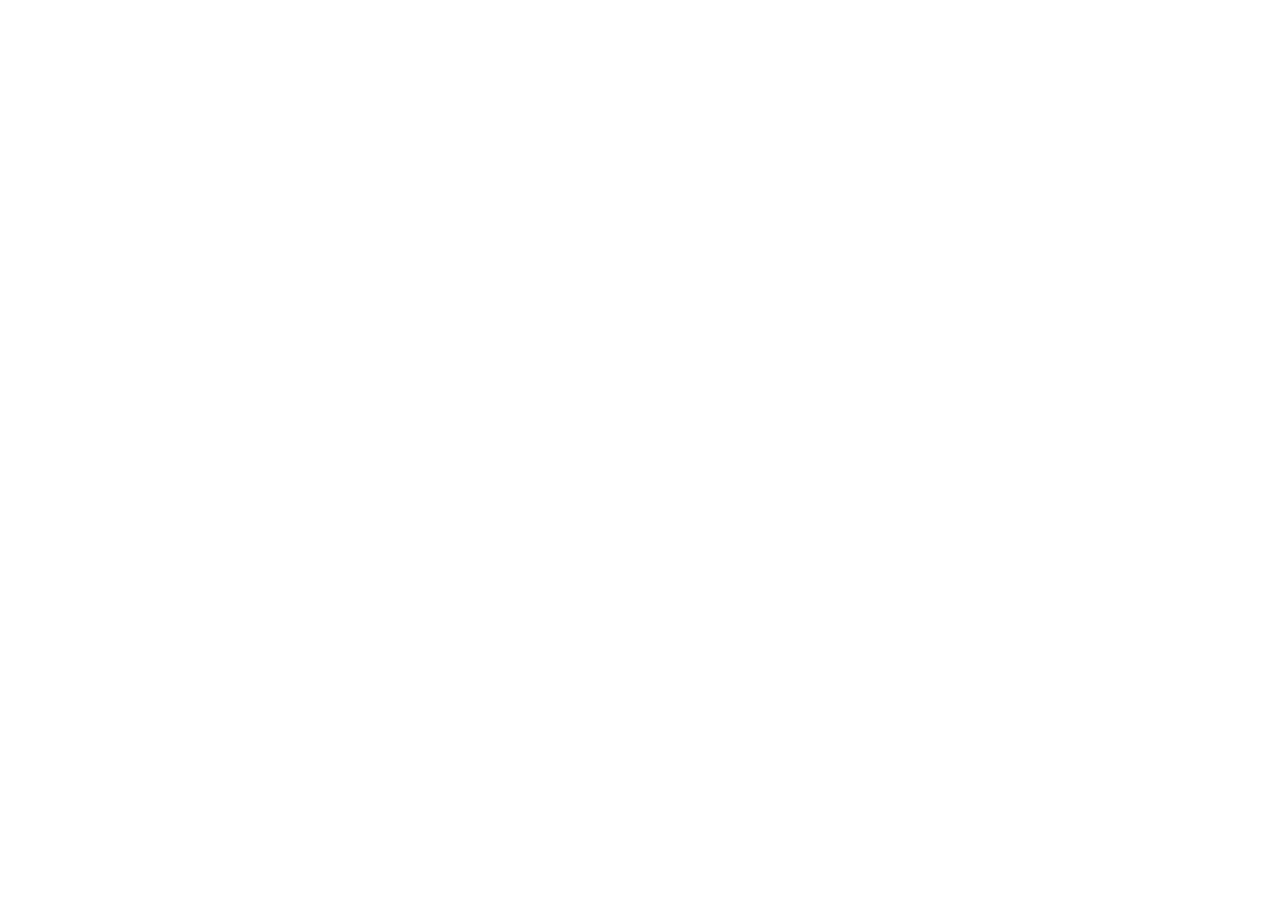
==== index.html @ 3774b471 "deploy: d21ff4e5cb64feead366dc001392f102dce7e017 andersonmorize/SintropicDeck@d21ff4e5cb64feead366dc" ====
<!doctype html>
<html lang="en">
  <head>
    <meta charset="UTF-8" />
    <link rel="icon" type="image/svg+xml" href="/herdeiro-do-sertao/vite.svg" />
    <meta name="viewport" content="width=device-width, initial-scale=1.0" />
    <title>sintropicdeck</title>
    <link href="https://fonts.googleapis.com/css2?family=Press+Start+2P&display=swap" rel="stylesheet">
    <script type="module" crossorigin src="/herdeiro-do-sertao/assets/index-BGwDzYwr.js"></script>
    <link rel="modulepreload" crossorigin href="/herdeiro-do-sertao/assets/vendor-DhcgBCZ_.js">
    <link rel="modulepreload" crossorigin href="/herdeiro-do-sertao/assets/core-D7z0ejDO.js">
    <link rel="stylesheet" crossorigin href="/herdeiro-do-sertao/assets/index-BicChsPt.css">
  </head>
  <body>
    <div id="app"></div>
  </body>
</html>
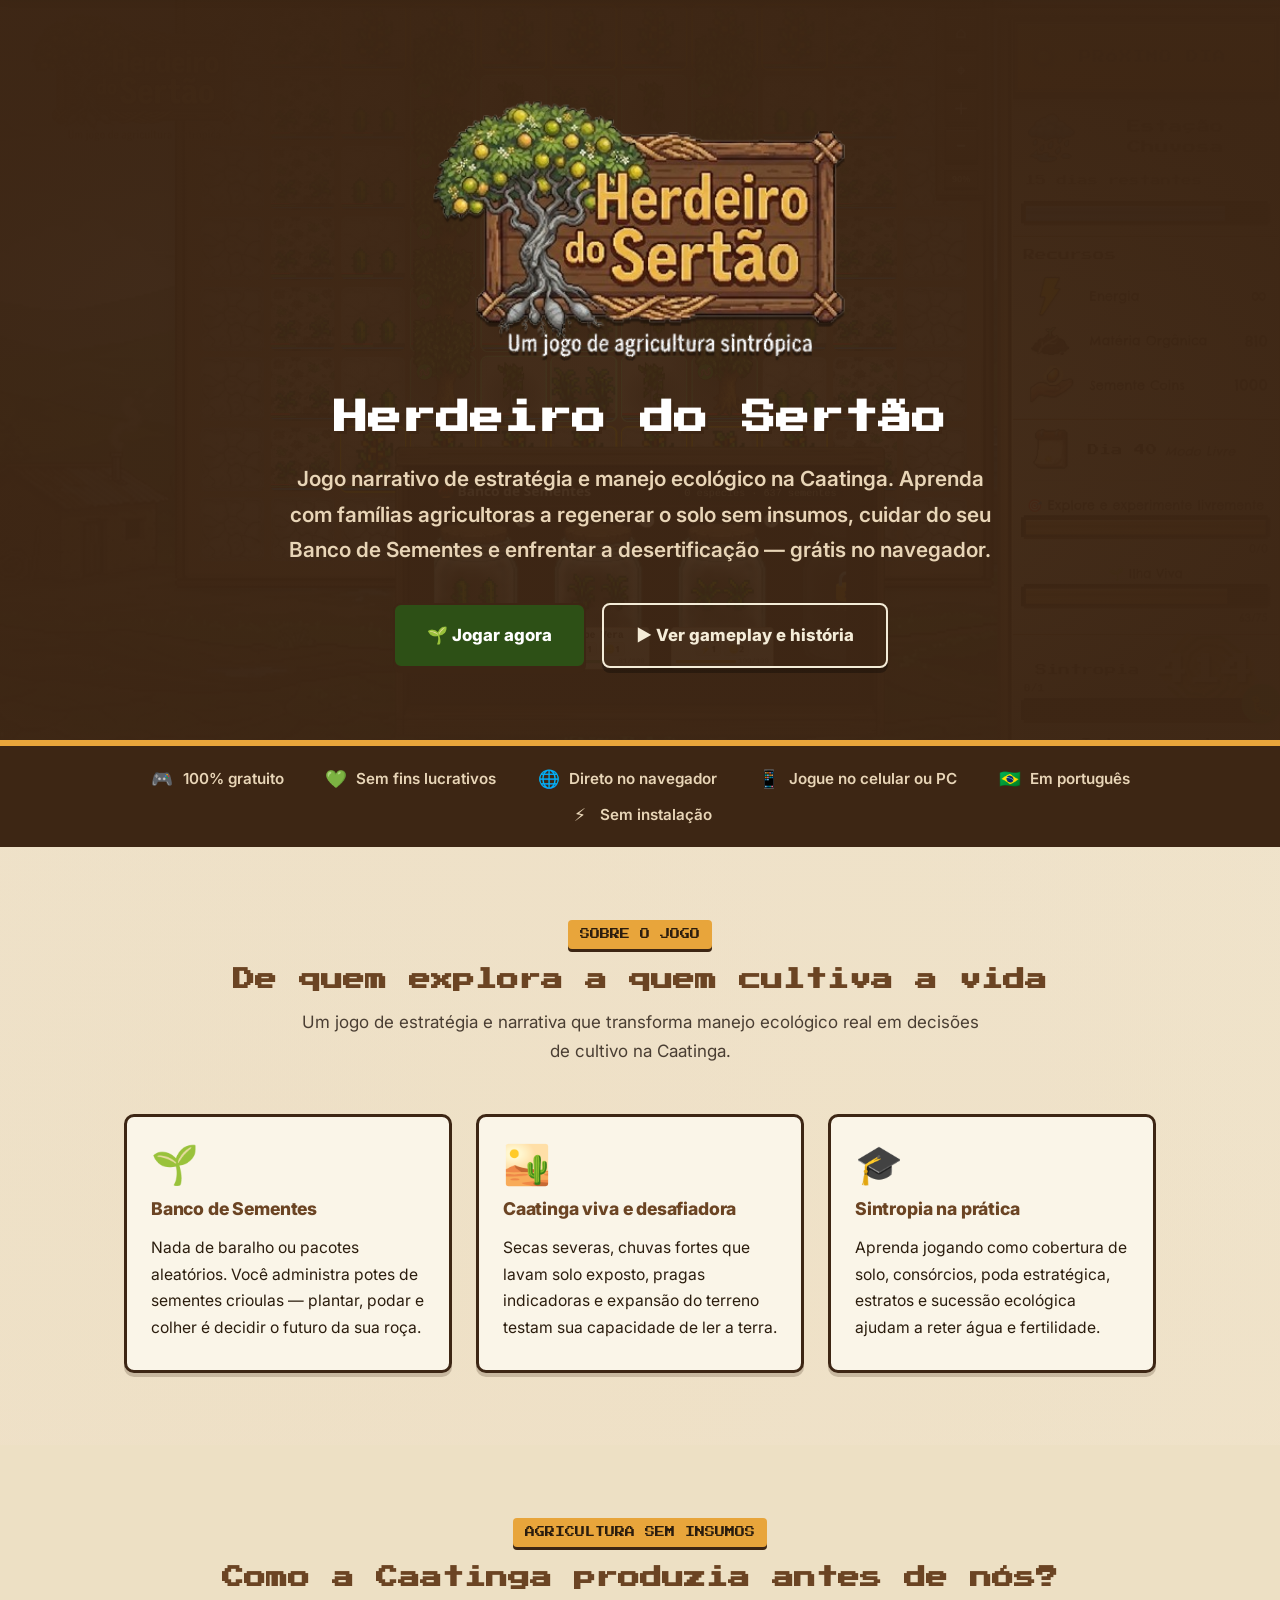
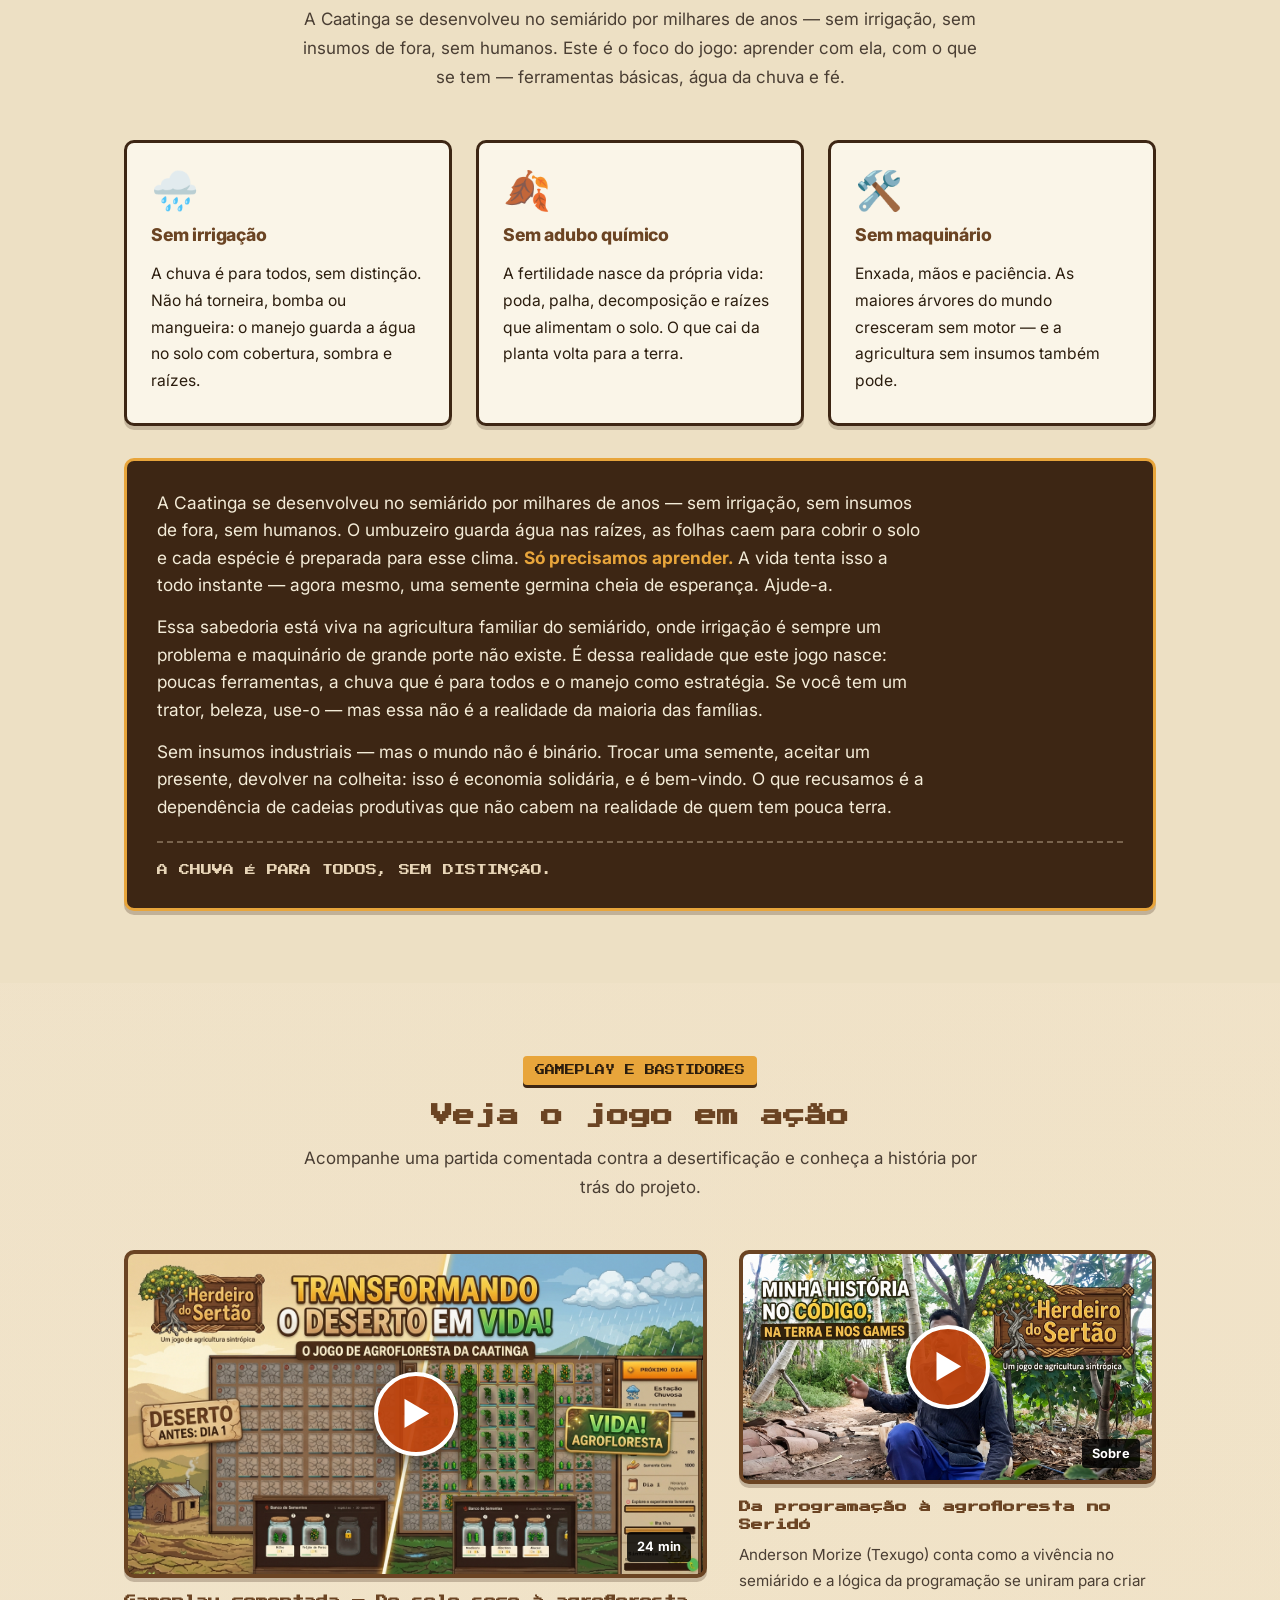
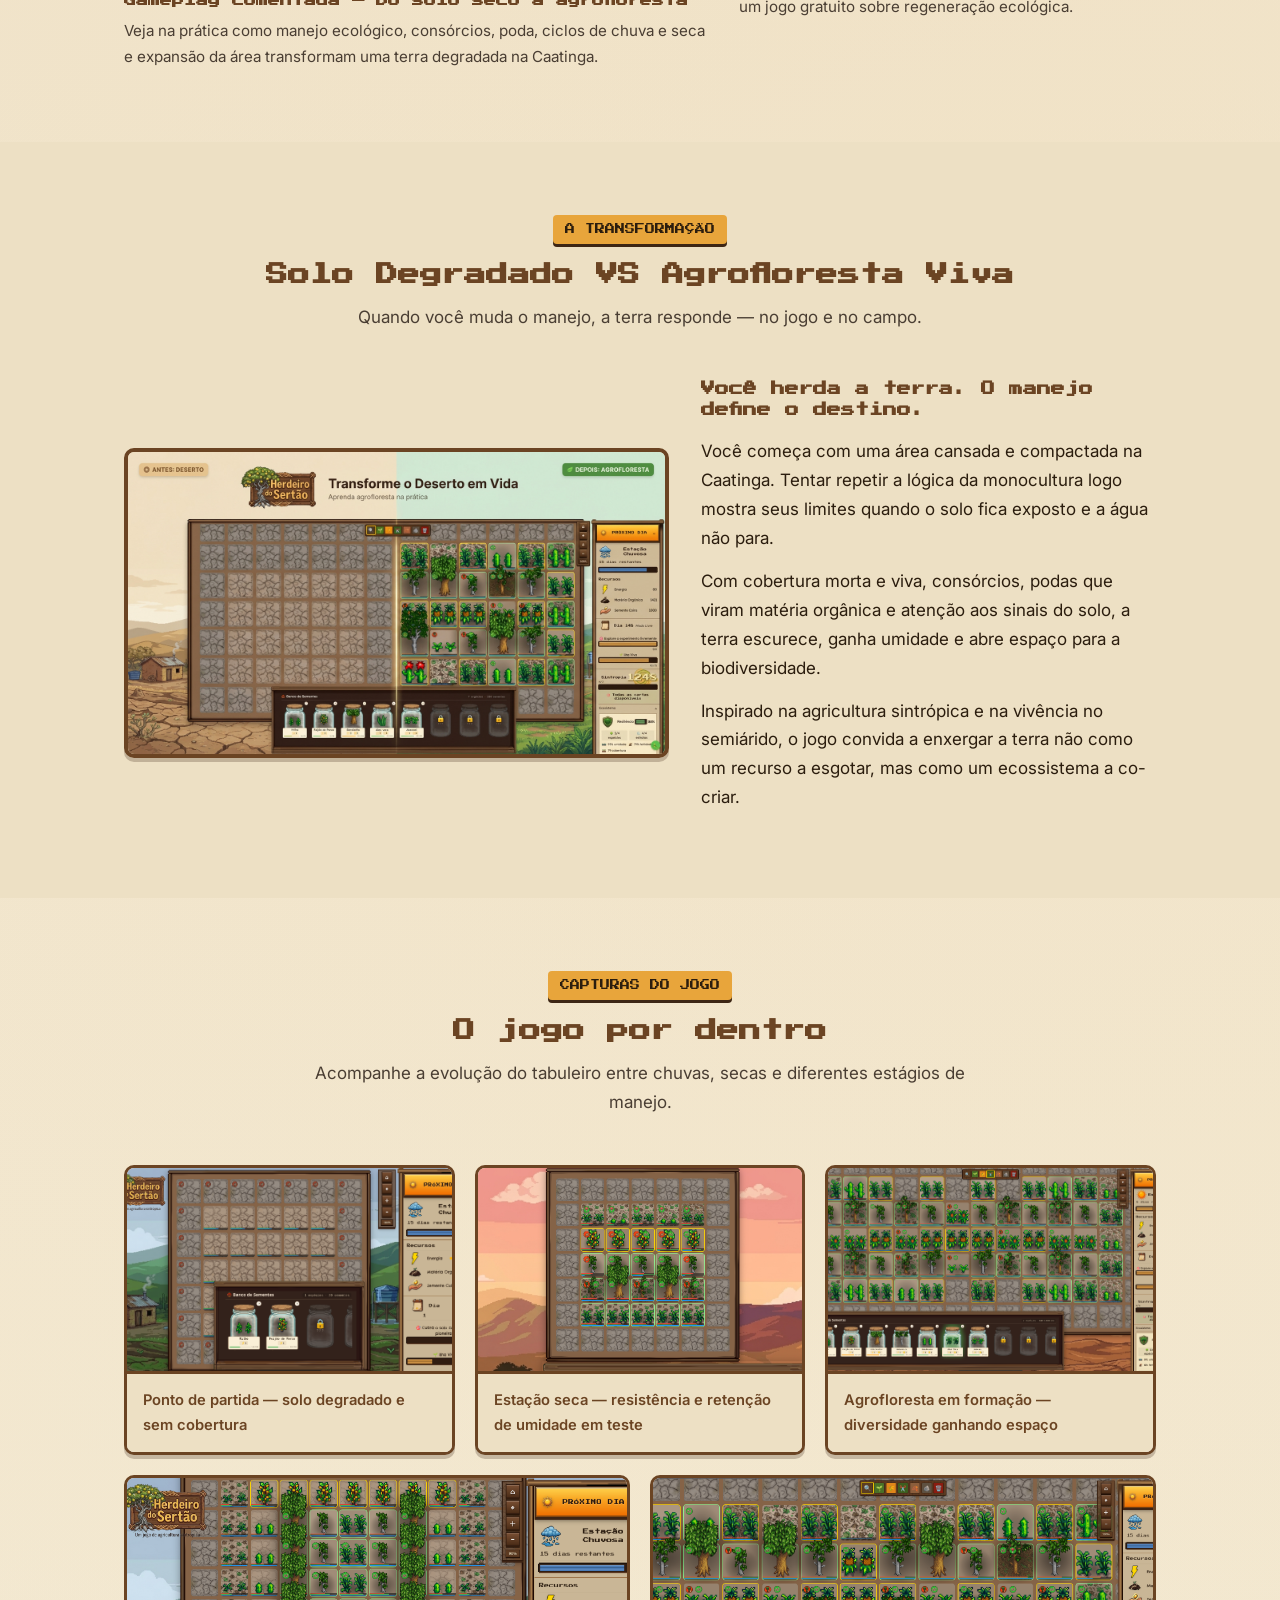
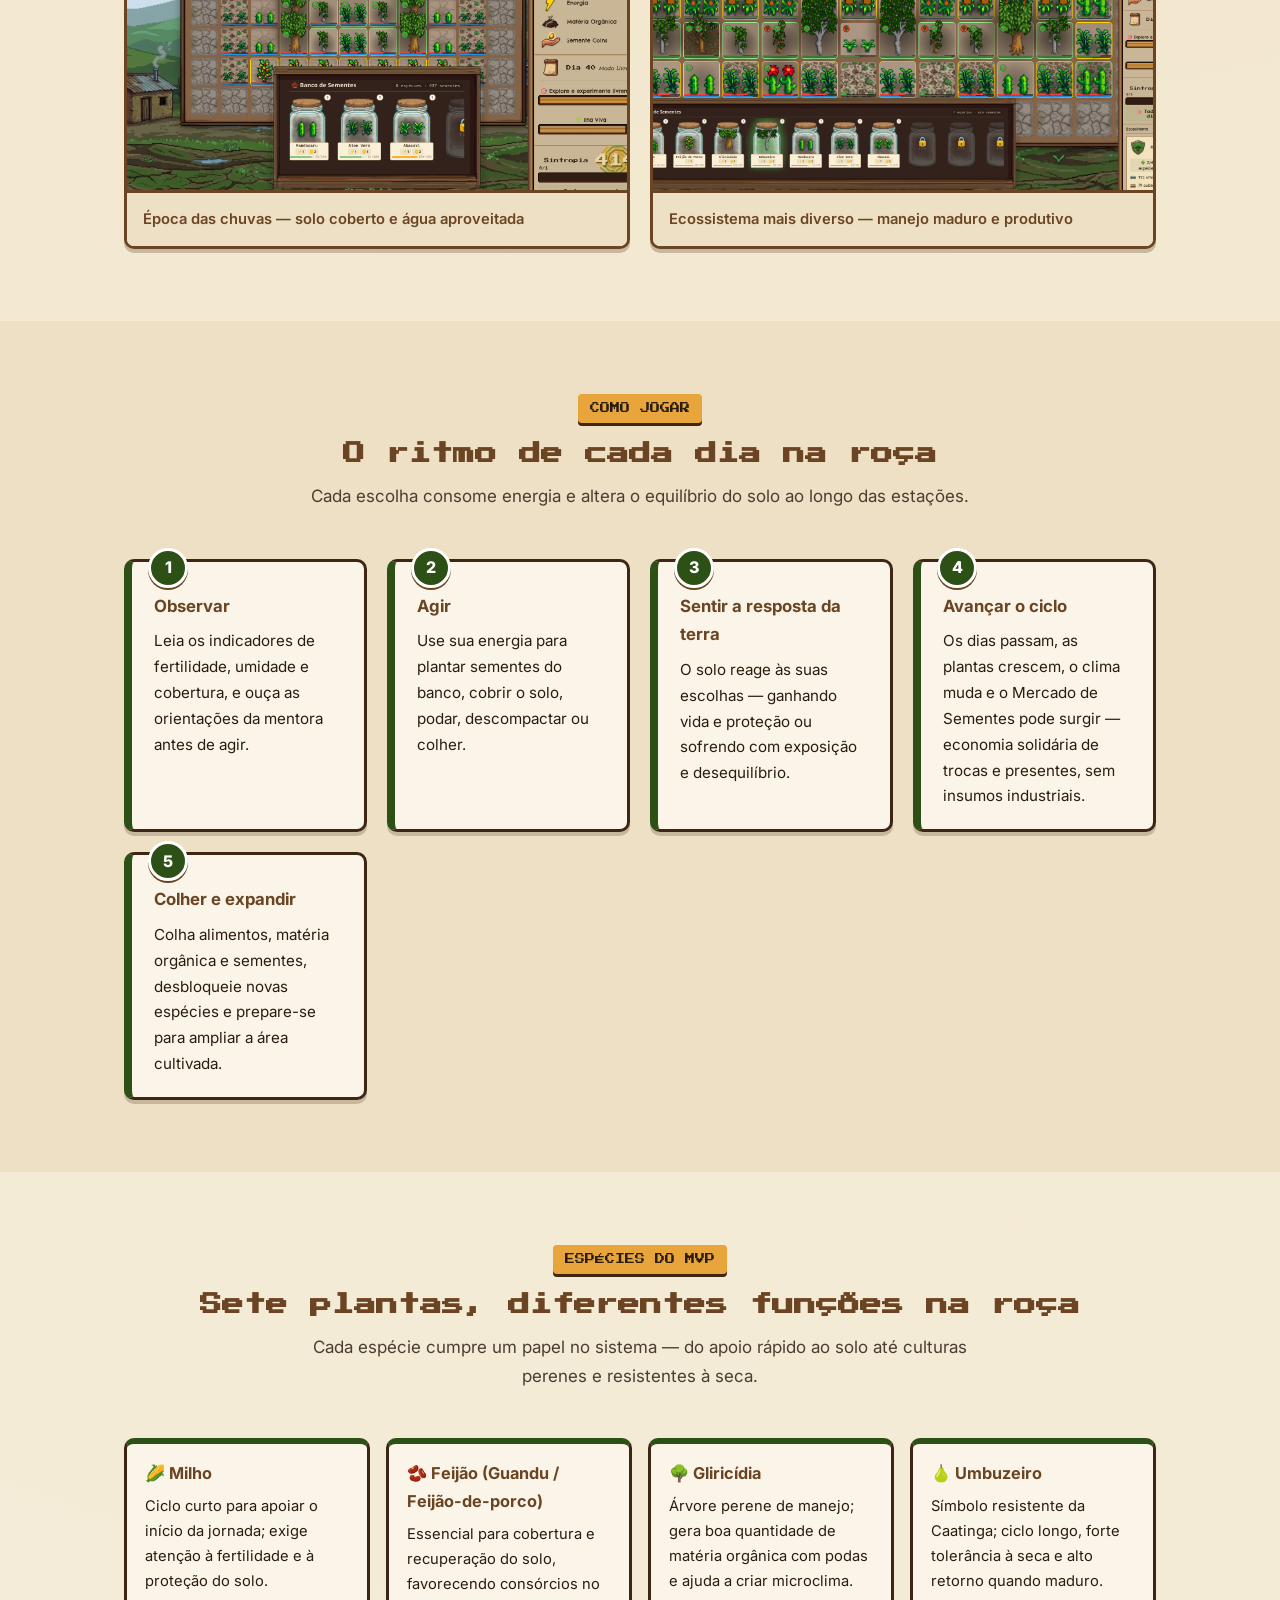
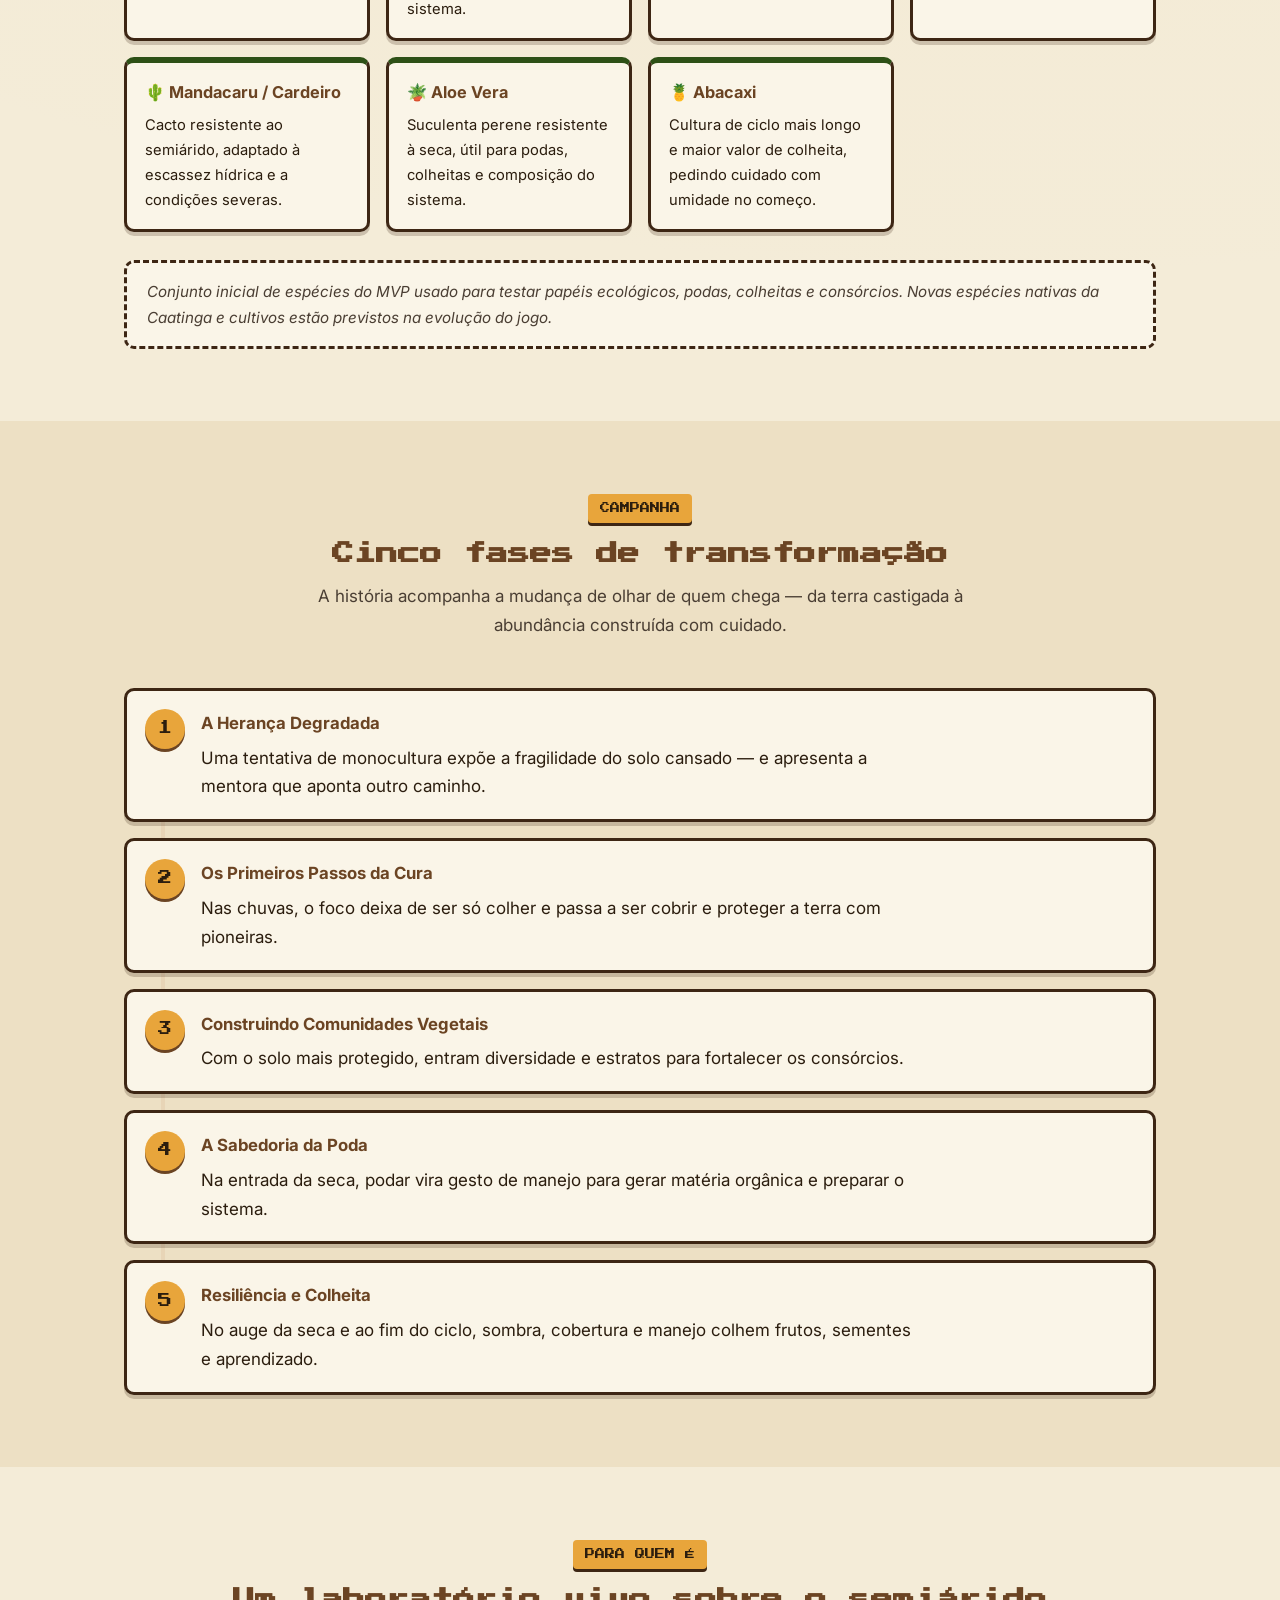
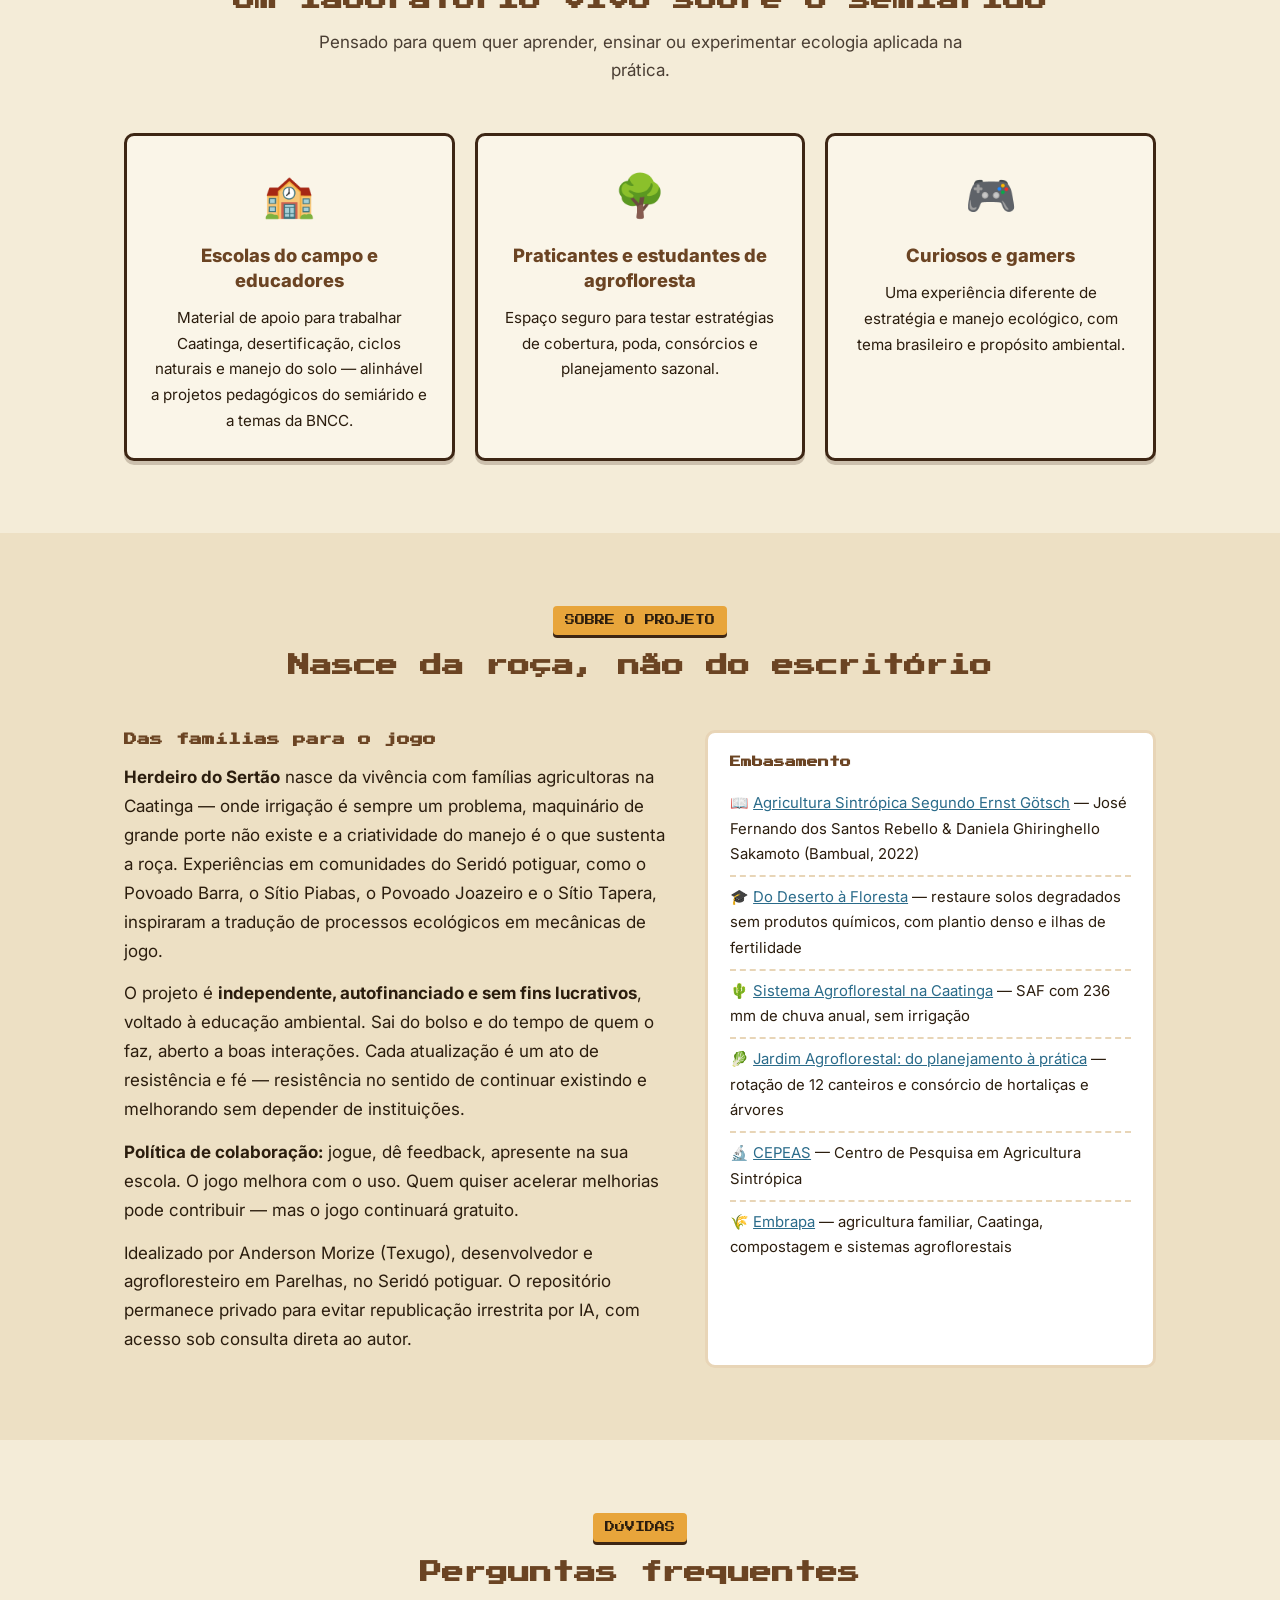
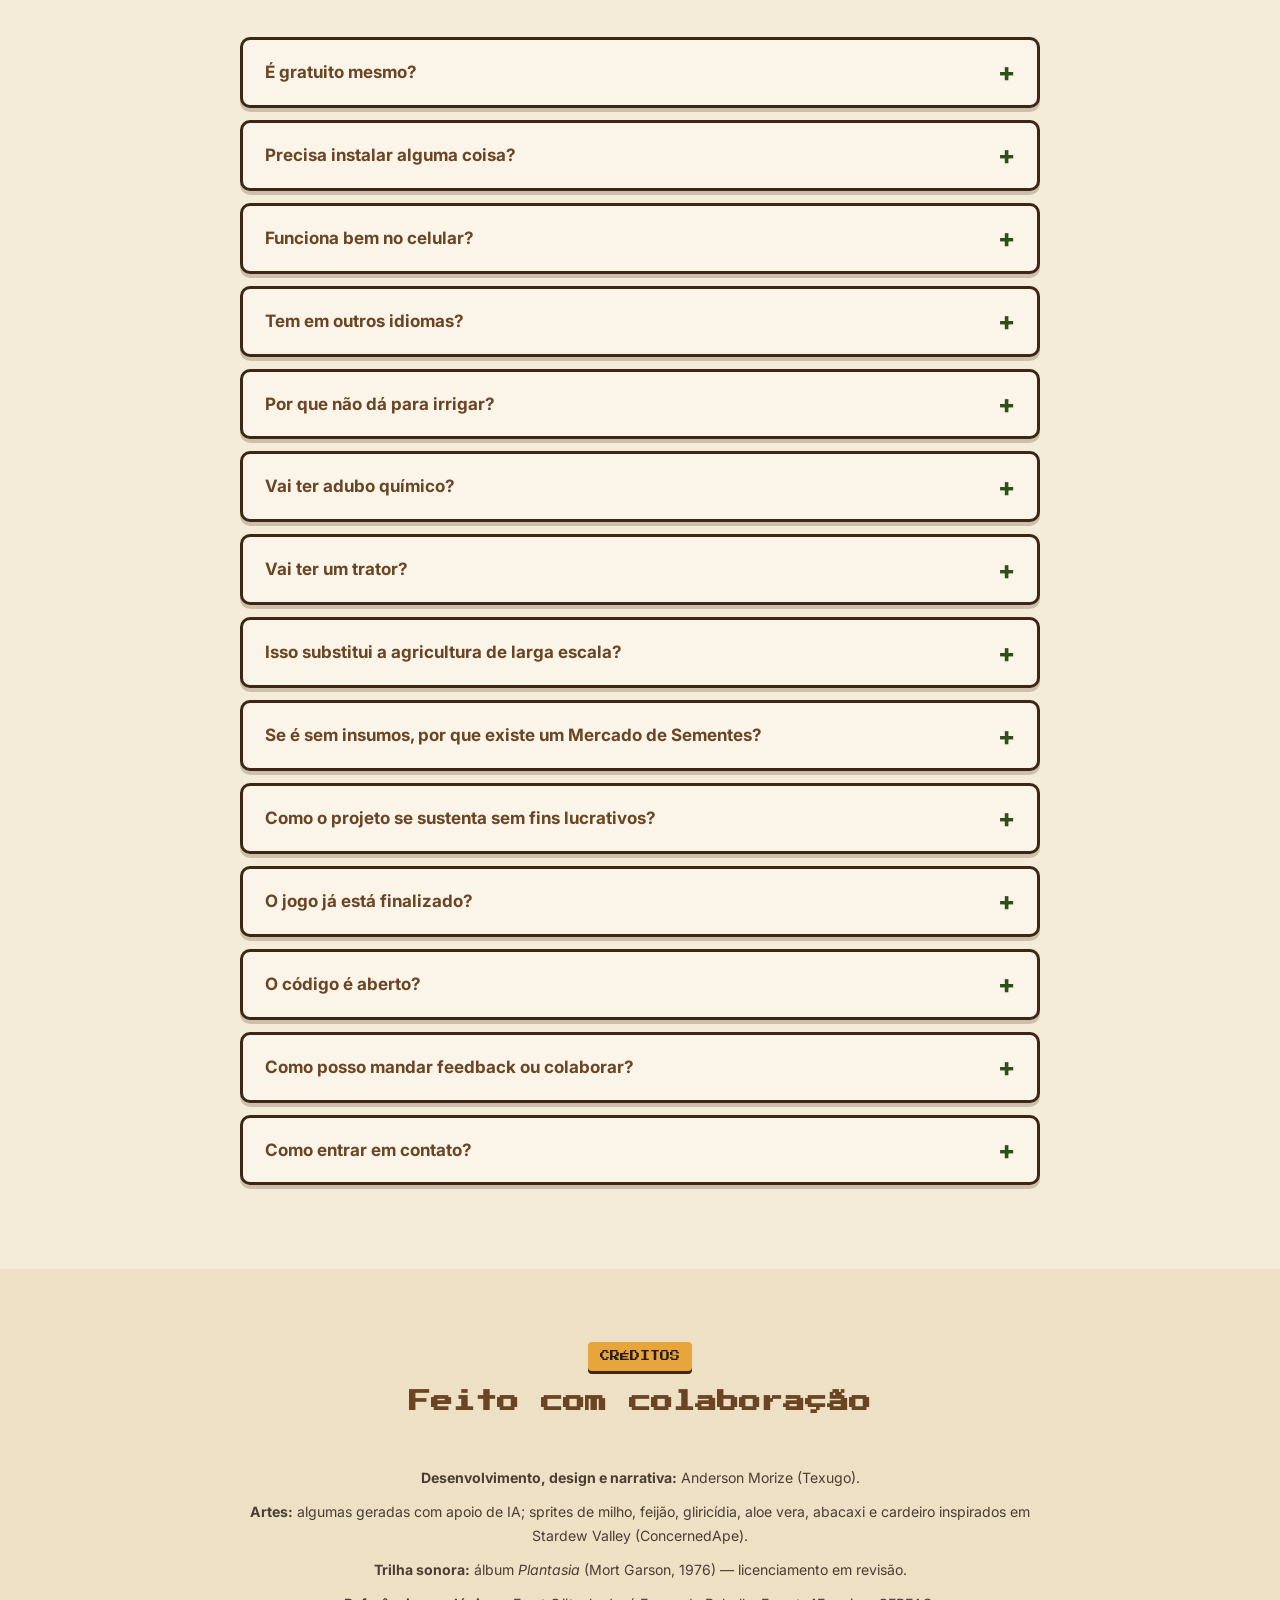
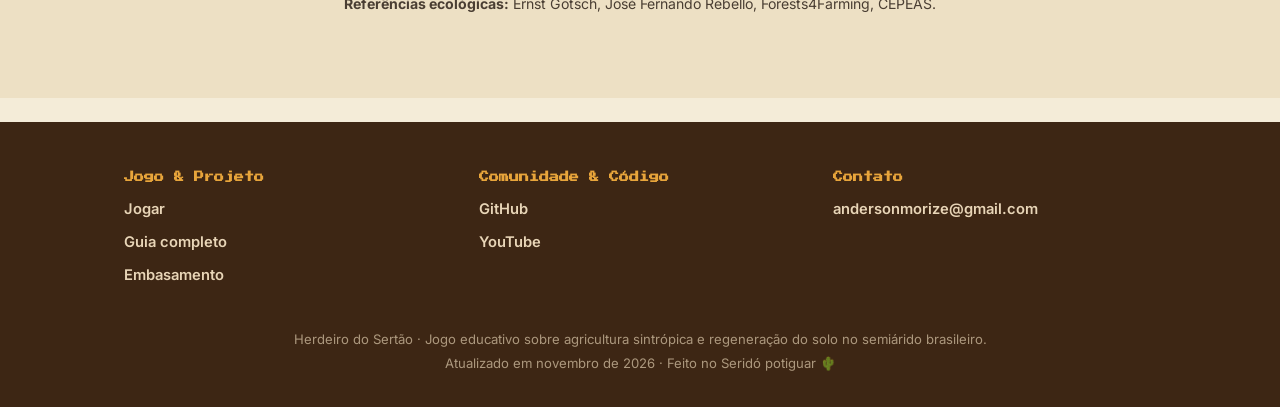
==== commit 7b578645: "deploy: 6bf700dc6027d0332dcdbe9646e09757c5b5b0e9 andersonmorize/SintropicDeck@6bf700dc6027d0332dcdbe" ====
--- a/index.html
+++ b/index.html
@@ -1,17 +1,1033 @@
 <!doctype html>
-<html lang="en">
-  <head>
-    <meta charset="UTF-8" />
-    <link rel="icon" type="image/svg+xml" href="/herdeiro-do-sertao/vite.svg" />
-    <meta name="viewport" content="width=device-width, initial-scale=1.0" />
-    <title>sintropicdeck</title>
-    <link href="https://fonts.googleapis.com/css2?family=Press+Start+2P&display=swap" rel="stylesheet">
-    <script type="module" crossorigin src="/herdeiro-do-sertao/assets/index-BGwDzYwr.js"></script>
-    <link rel="modulepreload" crossorigin href="/herdeiro-do-sertao/assets/vendor-DhcgBCZ_.js">
-    <link rel="modulepreload" crossorigin href="/herdeiro-do-sertao/assets/core-D7z0ejDO.js">
-    <link rel="stylesheet" crossorigin href="/herdeiro-do-sertao/assets/index-BicChsPt.css">
-  </head>
-  <body>
-    <div id="app"></div>
-  </body>
+<html lang="pt-BR">
+<head>
+  <meta charset="UTF-8">
+  <meta name="viewport" content="width=device-width, initial-scale=1.0">
+  <title>Herdeiro do Sertão — Jogo Narrativo de Estratégia e Manejo Ecológico na Caatinga</title>
+  <meta name="description" content="Jogo narrativo de estratégia e manejo ecológico na Caatinga. Aprenda com famílias agricultoras a regenerar o solo sem insumos, cuidar do seu Banco de Sementes e enfrentar a desertificação — grátis no navegador.">
+  <meta name="keywords" content="jogo de agrofloresta, agricultura sintrópica, Caatinga, desertificação, semiárido, agricultura regenerativa, banco de sementes, sucessão ecológica, jogo educativo, jogo brasileiro, agroecologia">
+  <meta name="robots" content="index, follow">
+  <meta name="google-site-verification" content="_bJT1pCYPDF4nY5NDRAiO-MzxDMEI9wkncCp1XQNDOk" />
+  <link rel="canonical" href="https://andersonmorize.github.io/herdeiro-do-sertao/">
+  <link rel="alternate" hreflang="pt-BR" href="https://andersonmorize.github.io/herdeiro-do-sertao/">
+  <link rel="alternate" hreflang="x-default" href="https://andersonmorize.github.io/herdeiro-do-sertao/">
+  <link rel="alternate" type="text/markdown" href="/herdeiro-do-sertao/llms-full.txt">
+  <link rel="icon" type="image/svg+xml" href="/herdeiro-do-sertao/vite.svg">
+
+  <meta property="og:title" content="Herdeiro do Sertão — Jogo Narrativo de Estratégia e Manejo Ecológico na Caatinga">
+  <meta property="og:description" content="Jogo narrativo de estratégia e manejo ecológico na Caatinga. Aprenda com famílias agricultoras a regenerar o solo sem insumos, cuidar do seu Banco de Sementes e enfrentar a desertificação — grátis no navegador.">
+  <meta property="og:type" content="website">
+  <meta property="og:url" content="https://andersonmorize.github.io/herdeiro-do-sertao/">
+  <meta property="og:site_name" content="Herdeiro do Sertão">
+  <meta property="og:locale" content="pt_BR">
+  <meta property="og:image" content="https://andersonmorize.github.io/herdeiro-do-sertao/assets/tela-jogo-deserto-x-agrofloresta.jpg">
+  <meta property="og:image:alt" content="Comparação entre área degradada e agrofloresta no jogo Herdeiro do Sertão">
+  <meta name="twitter:card" content="summary_large_image">
+  <meta name="twitter:title" content="Herdeiro do Sertão">
+  <meta name="twitter:description" content="Jogo narrativo de estratégia e manejo ecológico na Caatinga. Aprenda com famílias agricultoras a regenerar o solo sem insumos, cuidar do seu Banco de Sementes e enfrentar a desertificação — grátis no navegador.">
+  <meta name="twitter:image" content="https://andersonmorize.github.io/herdeiro-do-sertao/assets/tela-jogo-deserto-x-agrofloresta.jpg">
+
+  <link rel="preconnect" href="https://fonts.googleapis.com">
+  <link rel="preconnect" href="https://fonts.gstatic.com" crossorigin>
+  <link href="https://fonts.googleapis.com/css2?family=Press+Start+2P&family=Inter:wght@400;600;700;800&display=swap" rel="stylesheet">
+
+  <script type="application/ld+json">
+  {
+    "@context": "https://schema.org",
+    "@type": "SoftwareApplication",
+    "name": "Herdeiro do Sertão",
+    "applicationCategory": "GameApplication",
+    "operatingSystem": "Web (navegador)",
+    "description": "Jogo narrativo de estratégia e manejo ecológico na Caatinga. Aprenda com famílias agricultoras a regenerar o solo sem insumos, cuidar do seu Banco de Sementes e enfrentar a desertificação — grátis no navegador.",
+    "url": "https://andersonmorize.github.io/herdeiro-do-sertao/",
+    "author": { "@type": "Person", "name": "Anderson Morize (Texugo)" },
+    "inLanguage": "pt-BR",
+    "offers": { "@type": "Offer", "price": "0", "priceCurrency": "BRL", "description": "Projeto sem fins lucrativos" },
+    "audience": { "@type": "EducationalAudience", "educationalRole": "student" },
+    "isAccessibleForFree": true,
+    "gamePlatform": "Web browser"
+  }
+  </script>
+
+  <style>
+    :root {
+      --ink: #2b1d0e;
+      --paper: #f4ecd8;
+      --paper-2: #ede0c4;
+      --sand: #e8d5b7;
+      --soil: #6b4423;
+      --soil-dark: #3d2614;
+      --leaf: #2d5016;
+      --leaf-light: #4a7c28;
+      --water: #2a6b8a;    /* contraste AA sobre --paper e --paper-2 */
+      --sun: #e8a53b;
+      --rust: #c1440e;
+      --muted: #4a3e33;    /* contraste AAA sobre --paper e --paper-2 */
+      --radius: 10px;
+      --shadow: 0 4px 0 rgba(61, 38, 20, .25);
+    }
+    /* Foco visível global — acessibilidade de teclado */
+    a:focus-visible,
+    button:focus-visible,
+    summary:focus-visible,
+    .video-embed:focus-visible,
+    .cta:focus-visible {
+      outline: 3px solid var(--sun);
+      outline-offset: 3px;
+      border-radius: 4px;
+    }
+    * { box-sizing: border-box; margin: 0; padding: 0; }
+    html { scroll-behavior: smooth; }
+    body {
+      font-family: 'Inter', system-ui, -apple-system, 'Segoe UI', Roboto, sans-serif;
+      background: var(--paper); color: var(--ink);
+      line-height: 1.7; font-size: 17px;
+      background-image:
+        radial-gradient(circle at 20% 10%, rgba(232, 213, 183, .5) 0, transparent 40%),
+        radial-gradient(circle at 80% 30%, rgba(232, 165, 59, .08) 0, transparent 40%);
+    }
+    /* Limita a medida do texto corrido a ~65 caracteres */
+    .section-head p,
+    .card p,
+    .step p,
+    .sp p,
+    .phase p,
+    .persona p,
+    .about p,
+    .faq details p,
+    .video-caption p {
+      max-width: 65ch;
+    }
+    .container { max-width: 1080px; margin: 0 auto; padding: 0 24px; }
+    .pixel { font-family: 'Press Start 2P', monospace; letter-spacing: 0; }
+
+    /* ---------- HERO ---------- */
+    .hero {
+      position: relative; padding: 96px 0 72px; text-align: center;
+      background:
+        radial-gradient(ellipse at center, rgba(61,38,20,.55) 0%, rgba(61,38,20,.92) 80%),
+        linear-gradient(180deg, rgba(61,38,20,.92) 0%, rgba(61,38,20,.78) 100%),
+        url('assets/tela-complata-chuva-plantas.png') center/cover no-repeat;
+      color: var(--paper);
+      border-bottom: 6px solid var(--sun);
+    }
+    .hero .logo {
+      max-width: 420px; width: 80%; height: auto; margin: 0 auto 28px;
+      filter: drop-shadow(0 4px 0 rgba(0,0,0,.4));
+    }
+    .hero h1 {
+      font-family: 'Press Start 2P', monospace;
+      font-size: clamp(20px, 3.6vw, 34px);
+      line-height: 1.35; margin-bottom: 20px;
+      text-shadow: 3px 3px 0 var(--soil-dark);
+      color: #fff;
+    }
+    .hero .tagline {
+      font-size: clamp(1.05rem, 1.8vw, 1.3rem);
+      max-width: 720px; margin: 0 auto 36px;
+      color: var(--sand); font-weight: 600;
+    }
+    .hero .cta-row { display: flex; gap: 16px; justify-content: center; flex-wrap: wrap; }
+    .cta {
+      display: inline-flex; align-items: center; gap: 10px;
+      background: var(--leaf); color: #fff;
+      padding: 16px 32px; border-radius: 8px;
+      text-decoration: none; font-weight: 800; font-size: 1.05rem;
+      box-shadow: 0 5px 0 var(--soil-dark);
+      border: 2px solid var(--soil-dark);
+      transition: transform .1s, box-shadow .1s;
+    }
+    .cta:hover { transform: translateY(2px); box-shadow: 0 3px 0 var(--soil-dark); }
+    .cta:focus-visible { outline: 3px solid var(--sun); outline-offset: 3px; }
+    .cta.secondary {
+      background: transparent; color: var(--paper);
+      border-color: var(--paper); box-shadow: 0 5px 0 rgba(0,0,0,.3);
+    }
+    .cta.secondary:hover { box-shadow: 0 3px 0 rgba(0,0,0,.3); }
+
+    /* ---------- TRUST BAR ---------- */
+    .trust {
+      background: var(--soil-dark); color: var(--sand);
+      padding: 20px 0; font-size: .95rem;
+    }
+    .trust ul {
+      list-style: none; display: flex; flex-wrap: wrap;
+      justify-content: center; gap: 12px 40px;
+    }
+    .trust li {
+      display: flex; align-items: center; gap: 8px;
+      font-weight: 600; line-height: 1;
+    }
+    .trust .ico {
+      font-size: 1.1rem; line-height: 1;
+      display: inline-grid; place-items: center;
+      width: 1.4em; height: 1.4em;
+    }
+
+    /* ---------- SECTION SHELL ---------- */
+    main { padding: 0 0 24px; }
+    section.block { padding: 72px 0; }
+    section.block:nth-child(even) { background: var(--paper-2); }
+    .section-head { text-align: center; margin-bottom: 48px; }
+    .section-head .kicker {
+      display: inline-block; background: var(--sun); color: var(--ink);
+      font-family: 'Press Start 2P', monospace; font-size: 10px;
+      padding: 6px 12px; border-radius: 4px; margin-bottom: 16px;
+      box-shadow: 0 3px 0 var(--soil-dark);
+    }
+    .section-head h2 {
+      font-family: 'Press Start 2P', monospace;
+      font-size: clamp(15px, 2.4vw, 22px);
+      color: var(--soil); line-height: 1.4;
+      margin-bottom: 12px;
+    }
+    .section-head p { color: var(--muted); max-width: 680px; margin: 0 auto; }
+
+    /* ---------- FEATURE CARDS ---------- */
+    .cards { display: grid; grid-template-columns: repeat(auto-fit, minmax(260px, 1fr)); gap: 24px; }
+    .card {
+      background: #faf5e8;
+      border: 3px solid var(--soil-dark);
+      border-radius: var(--radius); padding: 28px 24px;
+      box-shadow: 0 4px 0 rgba(61, 38, 20, .22);
+      transition: transform .15s;
+    }
+    .card:hover { transform: translateY(-4px); }
+    .card .emoji { font-size: 2.4rem; line-height: 1; margin-bottom: 14px; display: block; }
+    .card h3 {
+      font-family: 'Inter', system-ui, sans-serif;
+      font-weight: 800; font-size: 1.1rem;
+      color: var(--soil); margin-bottom: 14px; line-height: 1.35;
+      letter-spacing: -0.01em;
+    }
+    .card p { font-size: .98rem; color: var(--ink); }
+
+    /* ---------- VIDEOS ---------- */
+    .video-grid { display: grid; grid-template-columns: 1fr; gap: 32px; }
+    @media (min-width: 860px) { .video-grid { grid-template-columns: 1.4fr 1fr; align-items: start; } }
+    .video-embed {
+      position: relative; width: 100%; aspect-ratio: 16/9;
+      border-radius: var(--radius); overflow: hidden; cursor: pointer;
+      border: 4px solid var(--soil); box-shadow: var(--shadow);
+      background: #000;
+    }
+    .video-embed img { width: 100%; height: 100%; object-fit: cover; display: block; }
+    .video-embed .badge {
+      position: absolute; bottom: 12px; right: 12px;
+      background: rgba(0, 0, 0, .82); color: #fff;
+      font-size: .8rem; font-weight: 700;
+      padding: 4px 10px; border-radius: 4px;
+      letter-spacing: .02em;
+      pointer-events: none;
+    }
+    .video-embed .play {
+      position: absolute; inset: 0; margin: auto;
+      width: 84px; height: 84px; border-radius: 50%;
+      background: rgba(193, 68, 14, .92); color: #fff;
+      border: 4px solid #fff; font-size: 32px;
+      display: grid; place-items: center;
+      transition: transform .15s, background .15s;
+      box-shadow: 0 6px 24px rgba(0,0,0,.5);
+    }
+    .video-embed:hover .play { transform: scale(1.08); background: var(--rust); }
+    .video-embed iframe { width: 100%; height: 100%; border: 0; display: block; }
+    .video-caption { margin-top: 14px; }
+    .video-caption h3 { font-family: 'Press Start 2P', monospace; font-size: 12px; color: var(--soil); margin-bottom: 8px; line-height: 1.5; }
+    .video-caption p { font-size: .95rem; color: var(--muted); }
+
+    /* ---------- TRANSFORMATION ---------- */
+    .transform {
+      display: grid; grid-template-columns: 1fr; gap: 32px; align-items: center;
+    }
+    @media (min-width: 800px) { .transform { grid-template-columns: 1.2fr 1fr; } }
+    .transform img {
+      width: 100%; height: auto; border-radius: var(--radius);
+      border: 4px solid var(--soil); box-shadow: var(--shadow);
+    }
+    .transform h3 { font-family: 'Press Start 2P', monospace; font-size: 14px; color: var(--soil); margin-bottom: 16px; line-height: 1.5; }
+    .transform p { margin-bottom: 14px; }
+    .transform .vs {
+      display: inline-flex; align-items: center; justify-content: center;
+      background: var(--rust); color: #fff;
+      font-family: 'Press Start 2P', monospace; font-size: 10px;
+      padding: 4px 10px; border-radius: 4px;
+      margin: 0 8px; vertical-align: middle;
+      line-height: 1; height: 22px;
+      transform: translateY(-2px);
+    }
+
+    /* ---------- GALLERY ---------- */
+    .gallery {
+      display: grid;
+      grid-template-columns: 1fr;
+      gap: 20px;
+    }
+    @media (min-width: 768px) {
+      .gallery { grid-template-columns: repeat(6, 1fr); }
+      .gallery figure:nth-child(-n+3) { grid-column: span 2; } /* 3 imagens na 1ª linha */
+      .gallery figure:nth-child(n+4)  { grid-column: span 3; } /* 2 imagens na 2ª linha */
+    }
+    .gallery figure {
+      background: #fff; border: 3px solid var(--soil); border-radius: var(--radius);
+      overflow: hidden; box-shadow: var(--shadow);
+    }
+    .gallery img { width: 100%; display: block; aspect-ratio: 16/10; object-fit: cover; }
+    .gallery figcaption {
+      padding: 14px 16px; font-size: .92rem; font-weight: 600;
+      color: var(--soil); background: var(--paper-2);
+      border-top: 3px solid var(--soil);
+    }
+
+    /* ---------- COMO JOGAR ---------- */
+    .steps { display: grid; grid-template-columns: repeat(auto-fit, minmax(240px, 1fr)); gap: 20px; counter-reset: step; }
+    .step {
+      background: #faf5e8;
+      border: 3px solid var(--soil-dark);
+      border-left: 8px solid var(--leaf);
+      box-shadow: 0 4px 0 rgba(61, 38, 20, .22);
+      border-radius: var(--radius); padding: 20px 22px; position: relative;
+      counter-increment: step;
+    }
+    .step::before {
+      content: counter(step); position: absolute; top: -14px; left: 16px;
+      background: var(--leaf); color: #fff;
+      width: 34px; height: 34px; border-radius: 50%;
+      display: grid; place-items: center; font-weight: 800; font-size: 1rem;
+      border: 3px solid #fff; box-shadow: 0 2px 0 var(--soil);
+    }
+    .step h3 { font-size: 1.05rem; color: var(--soil); margin-bottom: 8px; margin-top: 10px; }
+    .step p { font-size: .95rem; }
+
+    .species-note {
+      margin-top: 28px;
+      padding: 16px 20px;
+      background: #faf5e8;
+      border: 3px dashed var(--soil-dark);
+      border-radius: var(--radius);
+      color: var(--muted);
+      font-size: .95rem;
+      font-style: italic;
+    }
+    .species { display: grid; grid-template-columns: repeat(auto-fit, minmax(220px, 1fr)); gap: 16px; }
+    .species .sp {
+      background: #faf5e8;
+      border: 3px solid var(--soil-dark);
+      border-top: 6px solid var(--leaf);
+      box-shadow: 0 4px 0 rgba(61, 38, 20, .22);
+      border-radius: var(--radius);
+      padding: 16px 18px;
+    }
+    .species .sp h3 { font-size: 1.02rem; color: var(--soil); margin-bottom: 6px; }
+    .species .sp p { font-size: .92rem; }
+
+    /* ---------- JOURNEY ---------- */
+    .phases { display: grid; gap: 16px; }
+    .phase {
+      background: #faf5e8;
+      border: 3px solid var(--soil-dark);
+      box-shadow: 0 4px 0 rgba(61, 38, 20, .22);
+      border-radius: var(--radius);
+      padding: 18px 22px 18px 74px; position: relative;
+    }
+    .phase .num {
+      position: absolute; left: 18px; top: 18px;
+      width: 40px; height: 40px; border-radius: 50%;
+      background: var(--sun); color: var(--ink);
+      display: grid; place-items: center; font-family: 'Press Start 2P', monospace; font-size: 14px;
+      box-shadow: 0 3px 0 var(--soil);
+    }
+    .phase h3 { font-size: 1.05rem; color: var(--soil); margin-bottom: 6px; }
+    @media (min-width: 720px) {
+      .phases {
+        position: relative;
+      }
+      .phases::before {
+        content: '';
+        position: absolute;
+        left: 37px;
+        top: 38px;
+        bottom: 38px;
+        width: 4px;
+        background: var(--sand);
+        z-index: 0;
+      }
+      .phase {
+        position: relative;
+        z-index: 1;
+      }
+      .phase .num {
+        z-index: 2;
+      }
+    }
+
+    /* ---------- PERSONAS ---------- */
+    .personas { display: grid; grid-template-columns: repeat(auto-fit, minmax(260px, 1fr)); gap: 20px; }
+    .persona {
+      background: #faf5e8;
+      border: 3px solid var(--soil-dark);
+      box-shadow: 0 4px 0 rgba(61, 38, 20, .22);
+      border-radius: var(--radius);
+      padding: 24px; text-align: center;
+    }
+    .persona .emoji { font-size: 2.6rem; display: block; margin-bottom: 12px; }
+    .persona h3 {
+      font-family: 'Inter', system-ui, sans-serif;
+      font-weight: 800; font-size: 1.15rem;
+      color: var(--soil); margin-bottom: 12px; line-height: 1.35;
+    }
+    .persona p { font-size: .95rem; }
+
+    /* ---------- ABOUT ---------- */
+    .about { display: grid; grid-template-columns: 1fr; gap: 40px; }
+    @media (min-width: 860px) { .about { grid-template-columns: 1.2fr 1fr; } }
+    .about h3 { font-family: 'Press Start 2P', monospace; font-size: 13px; color: var(--soil); margin-bottom: 14px; line-height: 1.5; }
+    .about p { margin-bottom: 14px; }
+    .about .refs { background: #fff; border: 3px solid var(--sand); border-radius: var(--radius); padding: 22px; }
+    .about .refs h4 { font-family: 'Press Start 2P', monospace; font-size: 11px; color: var(--soil); margin-bottom: 12px; line-height: 1.5; }
+    .about .refs ul { list-style: none; padding: 0; }
+    .about .refs li { padding: 8px 0; border-bottom: 2px dashed var(--sand); font-size: .93rem; }
+    .about .refs li:last-child { border-bottom: 0; }
+    .about .refs a { color: var(--water); text-decoration: underline; }
+
+    /* ---------- SEM INSUMOS ---------- */
+    .no-inputs { display: grid; grid-template-columns: repeat(auto-fit, minmax(260px, 1fr)); gap: 24px; }
+    .manifesto {
+      margin-top: 32px; padding: 28px 30px;
+      background: var(--soil-dark); color: var(--paper);
+      border: 3px solid var(--sun); border-radius: var(--radius);
+      box-shadow: var(--shadow);
+    }
+    .manifesto p { font-size: 1.08rem; line-height: 1.6; max-width: 70ch; }
+    .manifesto p + p { margin-top: 14px; }
+    .manifesto strong { color: var(--sun); }
+    .manifesto .rain {
+      display: block; margin-top: 20px; padding-top: 18px;
+      border-top: 2px dashed rgba(232, 213, 183, .35);
+      font-family: 'Press Start 2P', monospace; font-size: 11px;
+      line-height: 1.8; color: var(--sand);
+    }
+
+    /* ---------- FAQ ---------- */
+    .faq { max-width: 800px; margin: 0 auto; }
+    .faq details {
+      background: #faf5e8;
+      border: 3px solid var(--soil-dark);
+      box-shadow: 0 4px 0 rgba(61, 38, 20, .22);
+      border-radius: var(--radius);
+      margin-bottom: 12px; overflow: hidden;
+    }
+    .faq details[open] { border-color: var(--leaf); }
+    .faq summary {
+      cursor: pointer; padding: 18px 22px; font-weight: 700;
+      color: var(--soil); list-style: none; position: relative;
+      padding-right: 56px;
+      transition: background-color .15s;
+    }
+    .faq summary:hover { background-color: #f0e8d0; }
+    .faq details[open] summary { background-color: #f0e8d0; }
+    .faq details p {
+      padding: 8px 22px 22px;
+      color: var(--ink); font-size: .96rem;
+      line-height: 1.65;
+    }
+    .faq details p a {
+      color: var(--water);
+      text-decoration: underline;
+      text-underline-offset: 2px;
+    }
+    .faq summary::-webkit-details-marker { display: none; }
+    .faq summary::after {
+      content: '+'; position: absolute; right: 22px; top: 50%;
+      transform: translateY(-50%); font-size: 1.6rem; font-weight: 800;
+      color: var(--leaf); transition: transform .2s;
+    }
+    .faq details[open] summary::after { transform: translateY(-50%) rotate(45deg); }
+
+    /* ---------- CREDITS ---------- */
+    .credits { font-size: .88rem; color: var(--muted); max-width: 800px; margin: 0 auto; text-align: center; }
+    .credits p { margin-bottom: 10px; }
+    .credits a { color: var(--water); }
+
+    /* ---------- FOOTER ---------- */
+    footer {
+      background: var(--soil-dark); color: var(--sand);
+      padding: 48px 0 32px; text-align: center; font-size: .92rem;
+    }
+    .footer-cols {
+      display: grid;
+      grid-template-columns: repeat(auto-fit, minmax(200px, 1fr));
+      gap: 32px;
+      text-align: left;
+      margin-bottom: 32px;
+    }
+    .footer-cols h4 {
+      font-family: 'Press Start 2P', monospace;
+      font-size: 10px; color: var(--sun);
+      margin-bottom: 12px; line-height: 1.5;
+    }
+    .footer-cols ul { list-style: none; padding: 0; }
+    .footer-cols li { margin-bottom: 8px; }
+    .footer-cols a {
+      color: var(--sand); text-decoration: none;
+      border-bottom: 2px dotted transparent;
+      transition: border-color .15s, color .15s;
+    }
+    .footer-cols a:hover { color: #fff; border-bottom-color: var(--sun); }
+    footer a { color: var(--sand); text-decoration: none; font-weight: 600; border-bottom: 2px dotted transparent; }
+    footer a:hover { color: #fff; border-bottom-color: var(--sun); }
+    footer .meta { color: rgba(232, 213, 183, .65); font-size: .82rem; line-height: 1.8; }
+
+    /* ---------- STICKY CTA ---------- */
+    .sticky-cta {
+      position: fixed; top: 0; left: 0; right: 0; z-index: 100;
+      background: var(--soil-dark);
+      border-bottom: 3px solid var(--sun);
+      box-shadow: 0 4px 16px rgba(0, 0, 0, .25);
+      transform: translateY(-120%);
+      transition: transform .25s ease;
+    }
+    .sticky-cta.visible { transform: translateY(0); }
+    .sticky-cta-inner {
+      display: flex; align-items: center; justify-content: space-between;
+      gap: 16px; padding: 10px 24px;
+    }
+    .sticky-cta-label {
+      font-family: 'Press Start 2P', monospace;
+      font-size: 11px; line-height: 1.6; color: var(--sand);
+      text-shadow: 2px 2px 0 var(--soil);
+    }
+    .sticky-cta-btn {
+      padding: 10px 22px; font-size: .95rem;
+      box-shadow: 0 3px 0 var(--soil);
+    }
+    .sticky-cta-btn:hover { box-shadow: 0 1px 0 var(--soil); }
+    @media (min-width: 720px) {
+      html { scroll-padding-top: 78px; }
+    }
+    /* Mobile: botão flutuante discreto, em vez de barra fixa */
+    @media (max-width: 719px) {
+      .sticky-cta {
+        top: auto; bottom: 16px; left: auto; right: 16px;
+        width: auto; max-width: calc(100% - 32px);
+        background: transparent; border: 0; box-shadow: none;
+        transform: translateY(200%);
+      }
+      .sticky-cta-inner { display: block; padding: 0; }
+      .sticky-cta-label { display: none; }
+      .sticky-cta-btn {
+        border-radius: 999px; padding: 14px 22px; font-size: 1rem;
+        box-shadow: 0 4px 0 var(--soil-dark), 0 6px 20px rgba(0, 0, 0, .35);
+      }
+      .sticky-cta-btn:hover { box-shadow: 0 2px 0 var(--soil-dark), 0 6px 20px rgba(0, 0, 0, .35); }
+    }
+
+    /* ---------- MOTION ---------- */
+    @media (prefers-reduced-motion: reduce) {
+      * { transition: none !important; animation: none !important; }
+      html { scroll-behavior: auto; }
+    }
+  </style>
+</head>
+<body>
+
+<!-- ========== HERO ========== -->
+<header class="hero">
+  <div class="container">
+    <img class="logo" src="assets/logo.png" alt="Herdeiro do Sertão — logotipo" loading="eager" onerror="this.style.display='none'">
+    <h1>Herdeiro do Sertão</h1>
+    <p class="tagline">Jogo narrativo de estratégia e manejo ecológico na Caatinga. Aprenda com famílias agricultoras a regenerar o solo sem insumos, cuidar do seu Banco de Sementes e enfrentar a desertificação — grátis no navegador.</p>
+    <div class="cta-row">
+      <a class="cta" href="/herdeiro-do-sertao/jogo/">🌱 Jogar agora</a>
+      <a class="cta secondary" href="#veja-em-acao">▶ Ver gameplay e história</a>
+    </div>
+  </div>
+</header>
+
+<!-- ========== STICKY CTA ========== -->
+<div class="sticky-cta" id="sticky-cta">
+  <div class="container sticky-cta-inner">
+    <span class="sticky-cta-label">Herdeiro do Sertão</span>
+    <a class="cta sticky-cta-btn" href="/herdeiro-do-sertao/jogo/">🌱 Jogar agora</a>
+  </div>
+</div>
+
+<!-- ========== TRUST BAR ========== -->
+<div class="trust">
+  <div class="container">
+    <ul>
+      <li><span class="ico" aria-hidden="true">🎮</span> 100% gratuito</li>
+      <li><span class="ico" aria-hidden="true">💚</span> Sem fins lucrativos</li>
+      <li><span class="ico" aria-hidden="true">🌐</span> Direto no navegador</li>
+      <li><span class="ico" aria-hidden="true">📱</span> Jogue no celular ou PC</li>
+      <li><span class="ico" aria-hidden="true">🇧🇷</span> Em português</li>
+      <li><span class="ico" aria-hidden="true">⚡</span> Sem instalação</li>
+    </ul>
+  </div>
+</div>
+
+<main>
+
+<!-- ========== SOBRE O JOGO ========== -->
+<section class="block" id="sobre">
+  <div class="container">
+    <div class="section-head">
+      <span class="kicker">SOBRE O JOGO</span>
+      <h2>De quem explora a quem cultiva a vida</h2>
+      <p>Um jogo de estratégia e narrativa que transforma manejo ecológico real em decisões de cultivo na Caatinga.</p>
+    </div>
+    <div class="cards">
+      <article class="card">
+        <span class="emoji">🌱</span>
+        <h3>Banco de Sementes</h3>
+        <p>Nada de baralho ou pacotes aleatórios. Você administra potes de sementes crioulas — plantar, podar e colher é decidir o futuro da sua roça.</p>
+      </article>
+      <article class="card">
+        <span class="emoji">🏜️</span>
+        <h3>Caatinga viva e desafiadora</h3>
+        <p>Secas severas, chuvas fortes que lavam solo exposto, pragas indicadoras e expansão do terreno testam sua capacidade de ler a terra.</p>
+      </article>
+      <article class="card">
+        <span class="emoji">🎓</span>
+        <h3>Sintropia na prática</h3>
+        <p>Aprenda jogando como cobertura de solo, consórcios, poda estratégica, estratos e sucessão ecológica ajudam a reter água e fertilidade.</p>
+      </article>
+    </div>
+  </div>
+</section>
+
+<!-- ========== AGRICULTURA SEM INSUMOS ========== -->
+<section class="block" id="sem-insumos">
+  <div class="container">
+    <div class="section-head">
+      <span class="kicker">AGRICULTURA SEM INSUMOS</span>
+      <h2>Como a Caatinga produzia antes de nós?</h2>
+      <p>A Caatinga se desenvolveu no semiárido por milhares de anos — sem irrigação, sem insumos de fora, sem humanos. Este é o foco do jogo: aprender com ela, com o que se tem — ferramentas básicas, água da chuva e fé.</p>
+    </div>
+    <div class="no-inputs">
+      <article class="card">
+        <span class="emoji">🌧️</span>
+        <h3>Sem irrigação</h3>
+        <p>A chuva é para todos, sem distinção. Não há torneira, bomba ou mangueira: o manejo guarda a água no solo com cobertura, sombra e raízes.</p>
+      </article>
+      <article class="card">
+        <span class="emoji">🍂</span>
+        <h3>Sem adubo químico</h3>
+        <p>A fertilidade nasce da própria vida: poda, palha, decomposição e raízes que alimentam o solo. O que cai da planta volta para a terra.</p>
+      </article>
+      <article class="card">
+        <span class="emoji">🛠️</span>
+        <h3>Sem maquinário</h3>
+        <p>Enxada, mãos e paciência. As maiores árvores do mundo cresceram sem motor — e a agricultura sem insumos também pode.</p>
+      </article>
+    </div>
+    <div class="manifesto">
+      <p>A Caatinga se desenvolveu no semiárido por milhares de anos — sem irrigação, sem insumos de fora, sem humanos. O umbuzeiro guarda água nas raízes, as folhas caem para cobrir o solo e cada espécie é preparada para esse clima. <strong>Só precisamos aprender.</strong> A vida tenta isso a todo instante — agora mesmo, uma semente germina cheia de esperança. Ajude-a.</p>
+      <p>Essa sabedoria está viva na agricultura familiar do semiárido, onde irrigação é sempre um problema e maquinário de grande porte não existe. É dessa realidade que este jogo nasce: poucas ferramentas, a chuva que é para todos e o manejo como estratégia. Se você tem um trator, beleza, use-o — mas essa não é a realidade da maioria das famílias.</p>
+      <p>Sem insumos industriais — mas o mundo não é binário. Trocar uma semente, aceitar um presente, devolver na colheita: isso é economia solidária, e é bem-vindo. O que recusamos é a dependência de cadeias produtivas que não cabem na realidade de quem tem pouca terra.</p>
+      <span class="rain">A CHUVA É PARA TODOS, SEM DISTINÇÃO.</span>
+    </div>
+  </div>
+</section>
+
+<!-- ========== VEJA EM AÇÃO ========== -->
+<section class="block" id="veja-em-acao">
+  <div class="container">
+    <div class="section-head">
+      <span class="kicker">GAMEPLAY E BASTIDORES</span>
+      <h2>Veja o jogo em ação</h2>
+      <p>Acompanhe uma partida comentada contra a desertificação e conheça a história por trás do projeto.</p>
+    </div>
+    <div class="video-grid">
+      <div>
+        <div class="video-embed" data-video-id="Hp4fLhX0wD8" role="button" tabindex="0" aria-label="Reproduzir gameplay de Herdeiro do Sertão">
+          <img src="assets/tumbnail-gameplay-1.jpg" alt="Thumbnail do vídeo de gameplay de Herdeiro do Sertão" loading="lazy">
+          <span class="play" aria-hidden="true">▶</span>
+          <span class="badge">24 min</span>
+        </div>
+        <div class="video-caption">
+          <h3>Gameplay comentada — Do solo seco à agrofloresta</h3>
+          <p>Veja na prática como manejo ecológico, consórcios, poda, ciclos de chuva e seca e expansão da área transformam uma terra degradada na Caatinga.</p>
+        </div>
+      </div>
+      <div>
+        <div class="video-embed" data-video-id="YuhjSQY4jH0" role="button" tabindex="0" aria-label="Reproduzir vídeo sobre o autor e o projeto">
+          <img src="assets/tumbnail-sobre-autor.jpg" alt="Thumbnail do vídeo sobre o autor de Herdeiro do Sertão" loading="lazy">
+          <span class="play" aria-hidden="true">▶</span>
+          <span class="badge">Sobre</span>
+        </div>
+        <div class="video-caption">
+          <h3>Da programação à agrofloresta no Seridó</h3>
+          <p>Anderson Morize (Texugo) conta como a vivência no semiárido e a lógica da programação se uniram para criar um jogo gratuito sobre regeneração ecológica.</p>
+        </div>
+      </div>
+    </div>
+  </div>
+</section>
+
+<!-- ========== A TRANSFORMAÇÃO ========== -->
+<section class="block" id="transformacao">
+  <div class="container">
+    <div class="section-head">
+      <span class="kicker">A TRANSFORMAÇÃO</span>
+      <h2>Solo Degradado <span class="vs">VS</span> Agrofloresta Viva</h2>
+      <p>Quando você muda o manejo, a terra responde — no jogo e no campo.</p>
+    </div>
+    <div class="transform">
+      <img src="assets/tela-jogo-deserto-x-agrofloresta.jpg"
+           alt="Comparação lado a lado: solo desertificado à esquerda, agrofloresta diversificada à direita"
+           loading="lazy">
+      <div>
+        <h3>Você herda a terra. O manejo define o destino.</h3>
+        <p>Você começa com uma área cansada e compactada na Caatinga. Tentar repetir a lógica da monocultura logo mostra seus limites quando o solo fica exposto e a água não para.</p>
+        <p>Com cobertura morta e viva, consórcios, podas que viram matéria orgânica e atenção aos sinais do solo, a terra escurece, ganha umidade e abre espaço para a biodiversidade.</p>
+        <p>Inspirado na agricultura sintrópica e na vivência no semiárido, o jogo convida a enxergar a terra não como um recurso a esgotar, mas como um ecossistema a co-criar.</p>
+      </div>
+    </div>
+  </div>
+</section>
+
+<!-- ========== GALERIA ========== -->
+<section class="block" id="galeria">
+  <div class="container">
+    <div class="section-head">
+      <span class="kicker">CAPTURAS DO JOGO</span>
+      <h2>O jogo por dentro</h2>
+      <p>Acompanhe a evolução do tabuleiro entre chuvas, secas e diferentes estágios de manejo.</p>
+    </div>
+    <div class="gallery">
+      <figure>
+        <img src="assets/tela-completa-sem-plantas.png" alt="Tabuleiro inicial com solo degradado e sem plantas" loading="lazy">
+        <figcaption>Ponto de partida — solo degradado e sem cobertura</figcaption>
+      </figure>
+      <figure>
+        <img src="assets/tela-completa-seca-poucas-plantas.png" alt="Tabuleiro na estação seca com poucas plantas resistentes" loading="lazy">
+        <figcaption>Estação seca — resistência e retenção de umidade em teste</figcaption>
+      </figure>
+      <figure>
+        <img src="assets/tela-completa-muitas-plantas-1.png" alt="Tabuleiro com agrofloresta em desenvolvimento e múltiplas espécies" loading="lazy">
+        <figcaption>Agrofloresta em formação — diversidade ganhando espaço</figcaption>
+      </figure>
+      <figure>
+        <img src="assets/tela-complata-chuva-plantas.png" alt="Tabuleiro na estação chuvosa com plantas verdes e solo úmido" loading="lazy">
+        <figcaption>Época das chuvas — solo coberto e água aproveitada</figcaption>
+      </figure>
+      <figure>
+        <img src="assets/tela-completa-muitas-plantas-2.png" alt="Tabuleiro com ecossistema diversificado e alta biodiversidade" loading="lazy">
+        <figcaption>Ecossistema mais diverso — manejo maduro e produtivo</figcaption>
+      </figure>
+    </div>
+  </div>
+</section>
+
+<!-- ========== COMO JOGAR ========== -->
+<section class="block" id="como-jogar">
+  <div class="container">
+    <div class="section-head">
+      <span class="kicker">COMO JOGAR</span>
+      <h2>O ritmo de cada dia na roça</h2>
+      <p>Cada escolha consome energia e altera o equilíbrio do solo ao longo das estações.</p>
+    </div>
+    <div class="steps">
+      <div class="step">
+        <h3>Observar</h3>
+        <p>Leia os indicadores de fertilidade, umidade e cobertura, e ouça as orientações da mentora antes de agir.</p>
+      </div>
+      <div class="step">
+        <h3>Agir</h3>
+        <p>Use sua energia para plantar sementes do banco, cobrir o solo, podar, descompactar ou colher.</p>
+      </div>
+      <div class="step">
+        <h3>Sentir a resposta da terra</h3>
+        <p>O solo reage às suas escolhas — ganhando vida e proteção ou sofrendo com exposição e desequilíbrio.</p>
+      </div>
+      <div class="step">
+        <h3>Avançar o ciclo</h3>
+        <p>Os dias passam, as plantas crescem, o clima muda e o Mercado de Sementes pode surgir — economia solidária de trocas e presentes, sem insumos industriais.</p>
+      </div>
+      <div class="step">
+        <h3>Colher e expandir</h3>
+        <p>Colha alimentos, matéria orgânica e sementes, desbloqueie novas espécies e prepare-se para ampliar a área cultivada.</p>
+      </div>
+    </div>
+  </div>
+</section>
+
+<!-- ========== ESPÉCIES ========== -->
+<section class="block" id="especies">
+  <div class="container">
+    <div class="section-head">
+      <span class="kicker">ESPÉCIES DO MVP</span>
+      <h2>Sete plantas, diferentes funções na roça</h2>
+      <p>Cada espécie cumpre um papel no sistema — do apoio rápido ao solo até culturas perenes e resistentes à seca.</p>
+    </div>
+    <div class="species">
+      <div class="sp"><h3>🌽 Milho</h3><p>Ciclo curto para apoiar o início da jornada; exige atenção à fertilidade e à proteção do solo.</p></div>
+      <div class="sp"><h3>🫘 Feijão (Guandu / Feijão-de-porco)</h3><p>Essencial para cobertura e recuperação do solo, favorecendo consórcios no sistema.</p></div>
+      <div class="sp"><h3>🌳 Gliricídia</h3><p>Árvore perene de manejo; gera boa quantidade de matéria orgânica com podas e ajuda a criar microclima.</p></div>
+      <div class="sp"><h3>🍐 Umbuzeiro</h3><p>Símbolo resistente da Caatinga; ciclo longo, forte tolerância à seca e alto retorno quando maduro.</p></div>
+      <div class="sp"><h3>🌵 Mandacaru / Cardeiro</h3><p>Cacto resistente ao semiárido, adaptado à escassez hídrica e a condições severas.</p></div>
+      <div class="sp"><h3>🪴 Aloe Vera</h3><p>Suculenta perene resistente à seca, útil para podas, colheitas e composição do sistema.</p></div>
+      <div class="sp"><h3>🍍 Abacaxi</h3><p>Cultura de ciclo mais longo e maior valor de colheita, pedindo cuidado com umidade no começo.</p></div>
+    </div>
+    <p class="species-note">
+      Conjunto inicial de espécies do MVP usado para testar papéis ecológicos, podas, colheitas e consórcios. Novas espécies nativas da Caatinga e cultivos estão previstos na evolução do jogo.
+    </p>
+  </div>
+</section>
+
+<!-- ========== A JORNADA ========== -->
+<section class="block" id="jornada">
+  <div class="container">
+    <div class="section-head">
+      <span class="kicker">CAMPANHA</span>
+      <h2>Cinco fases de transformação</h2>
+      <p>A história acompanha a mudança de olhar de quem chega — da terra castigada à abundância construída com cuidado.</p>
+    </div>
+    <div class="phases">
+      <div class="phase"><span class="num">1</span><h3>A Herança Degradada</h3><p>Uma tentativa de monocultura expõe a fragilidade do solo cansado — e apresenta a mentora que aponta outro caminho.</p></div>
+      <div class="phase"><span class="num">2</span><h3>Os Primeiros Passos da Cura</h3><p>Nas chuvas, o foco deixa de ser só colher e passa a ser cobrir e proteger a terra com pioneiras.</p></div>
+      <div class="phase"><span class="num">3</span><h3>Construindo Comunidades Vegetais</h3><p>Com o solo mais protegido, entram diversidade e estratos para fortalecer os consórcios.</p></div>
+      <div class="phase"><span class="num">4</span><h3>A Sabedoria da Poda</h3><p>Na entrada da seca, podar vira gesto de manejo para gerar matéria orgânica e preparar o sistema.</p></div>
+      <div class="phase"><span class="num">5</span><h3>Resiliência e Colheita</h3><p>No auge da seca e ao fim do ciclo, sombra, cobertura e manejo colhem frutos, sementes e aprendizado.</p></div>
+    </div>
+  </div>
+</section>
+
+<!-- ========== PARA QUEM É ========== -->
+<section class="block" id="publico">
+  <div class="container">
+    <div class="section-head">
+      <span class="kicker">PARA QUEM É</span>
+      <h2>Um laboratório vivo sobre o semiárido</h2>
+      <p>Pensado para quem quer aprender, ensinar ou experimentar ecologia aplicada na prática.</p>
+    </div>
+    <div class="personas">
+      <div class="persona">
+        <span class="emoji">🏫</span>
+        <h3>Escolas do campo e educadores</h3>
+        <p>Material de apoio para trabalhar Caatinga, desertificação, ciclos naturais e manejo do solo — alinhável a projetos pedagógicos do semiárido e a temas da BNCC.</p>
+      </div>
+      <div class="persona">
+        <span class="emoji">🌳</span>
+        <h3>Praticantes e estudantes de agrofloresta</h3>
+        <p>Espaço seguro para testar estratégias de cobertura, poda, consórcios e planejamento sazonal.</p>
+      </div>
+      <div class="persona">
+        <span class="emoji">🎮</span>
+        <h3>Curiosos e gamers</h3>
+        <p>Uma experiência diferente de estratégia e manejo ecológico, com tema brasileiro e propósito ambiental.</p>
+      </div>
+    </div>
+  </div>
+</section>
+
+<!-- ========== SOBRE O PROJETO ========== -->
+<section class="block" id="projeto">
+  <div class="container">
+    <div class="section-head">
+      <span class="kicker">SOBRE O PROJETO</span>
+      <h2>Nasce da roça, não do escritório</h2>
+    </div>
+    <div class="about">
+      <div>
+        <h3>Das famílias para o jogo</h3>
+        <p><strong>Herdeiro do Sertão</strong> nasce da vivência com famílias agricultoras na Caatinga — onde irrigação é sempre um problema, maquinário de grande porte não existe e a criatividade do manejo é o que sustenta a roça. Experiências em comunidades do Seridó potiguar, como o Povoado Barra, o Sítio Piabas, o Povoado Joazeiro e o Sítio Tapera, inspiraram a tradução de processos ecológicos em mecânicas de jogo.</p>
+        <p>O projeto é <strong>independente, autofinanciado e sem fins lucrativos</strong>, voltado à educação ambiental. Sai do bolso e do tempo de quem o faz, aberto a boas interações. Cada atualização é um ato de resistência e fé — resistência no sentido de continuar existindo e melhorando sem depender de instituições.</p>
+        <p><strong>Política de colaboração:</strong> jogue, dê feedback, apresente na sua escola. O jogo melhora com o uso. Quem quiser acelerar melhorias pode contribuir — mas o jogo continuará gratuito.</p>
+        <p>Idealizado por Anderson Morize (Texugo), desenvolvedor e agrofloresteiro em Parelhas, no Seridó potiguar. O repositório permanece privado para evitar republicação irrestrita por IA, com acesso sob consulta direta ao autor.</p>
+      </div>
+      <aside class="refs">
+        <h4>Embasamento</h4>
+        <ul>
+          <li>
+            📖 <a href="https://www.bertrand.pt/livro/agricultura-sintropica-segundo-ernst-gotsch-jose-fernando-dos-santos-rebello/32124987" target="_blank" rel="noopener">Agricultura Sintrópica Segundo Ernst Götsch</a>
+            — José Fernando dos Santos Rebello &amp; Daniela Ghiringhello Sakamoto (Bambual, 2022)
+          </li>
+          <li>
+            🎓 <a href="https://academy.forests4farming.org/course/do-deserto-a-floresta" target="_blank" rel="noopener">Do Deserto à Floresta</a>
+            — restaure solos degradados sem produtos químicos, com plantio denso e ilhas de fertilidade
+          </li>
+          <li>
+            🌵 <a href="https://academy.forests4farming.org/course/agrofloresta-sintrpica-na-caatinga" target="_blank" rel="noopener">Sistema Agroflorestal na Caatinga</a>
+            — SAF com 236 mm de chuva anual, sem irrigação
+          </li>
+          <li>
+            🥬 <a href="https://academy.forests4farming.org/course/jardim-agroflorestal-do-planejamento-a-pratica" target="_blank" rel="noopener">Jardim Agroflorestal: do planejamento à prática</a>
+            — rotação de 12 canteiros e consórcio de hortaliças e árvores
+          </li>
+          <li>
+            🔬 <a href="https://www.cepeas.org/" target="_blank" rel="noopener">CEPEAS</a>
+            — Centro de Pesquisa em Agricultura Sintrópica
+          </li>
+          <li>
+            🌾 <a href="https://www.embrapa.br/publicacoes-e-bibliotecas" target="_blank" rel="noopener">Embrapa</a>
+            — agricultura familiar, Caatinga, compostagem e sistemas agroflorestais
+          </li>
+        </ul>
+      </aside>
+    </div>
+  </div>
+</section>
+
+<!-- ========== FAQ ========== -->
+<section class="block" id="faq">
+  <div class="container">
+    <div class="section-head">
+      <span class="kicker">DÚVIDAS</span>
+      <h2>Perguntas frequentes</h2>
+    </div>
+    <div class="faq">
+      <details>
+        <summary>É gratuito mesmo?</summary>
+        <p>Sim. Você pode jogar direto no navegador, sem pagar nada e sem criar conta.</p>
+      </details>
+      <details>
+        <summary>Precisa instalar alguma coisa?</summary>
+        <p>Não. Basta abrir o link do jogo em um navegador atualizado no computador ou celular.</p>
+      </details>
+      <details>
+        <summary>Funciona bem no celular?</summary>
+        <p>Sim, o jogo roda no celular, embora telas maiores ofereçam mais conforto visual para acompanhar o tabuleiro.</p>
+      </details>
+      <details>
+        <summary>Tem em outros idiomas?</summary>
+        <p>Por enquanto, o jogo está disponível apenas em português (pt-BR).</p>
+      </details>
+      <details>
+        <summary>Por que não dá para irrigar?</summary>
+        <p>Porque o jogo ensina agricultura sem insumos. A água disponível é a da chuva, que é para todos, sem distinção. O papel do jogador é guardá-la no solo com cobertura, sombra, raízes e manejo — não levar água até a planta com bombas ou mangueiras.</p>
+      </details>
+      <details>
+        <summary>Vai ter adubo químico?</summary>
+        <p>Não. A fertilidade vem da própria vida: poda, palha, decomposição e raízes que alimentam o solo. É a natureza reciclando o que já existe, sem comprar insumos de fora.</p>
+      </details>
+      <details>
+        <summary>Vai ter um trator?</summary>
+        <p>Não. Os personagens têm ferramentas básicas e mãos. Se você tem um trator na vida real, use-o — mas essa não é a realidade da maior das famílias, e este jogo nasce dessa realidade: poucas ferramentas, sem maquinário, mas com a natureza e sua sabedoria.</p>
+      </details>
+      <details>
+        <summary>Isso substitui a agricultura de larga escala?</summary>
+        <p>Não. O jogo não propõe substituir a agricultura de larga escala — propõe devolver autonomia a quem tem pouca terra. Se você tem trator, use; a questão é que essa não é a realidade da maioria das famílias.</p>
+      </details>
+      <details>
+        <summary>Se é sem insumos, por que existe um Mercado de Sementes?</summary>
+        <p>Porque insumo industrial não é a mesma coisa que troca comunitária. O mercado do jogo é economia solidária: trocar sementes, aceitar um presente, devolver na colheita. O que recusamos é a dependência de insumos comprados de fora.</p>
+      </details>
+      <details>
+        <summary>Como o projeto se sustenta sem fins lucrativos?</summary>
+        <p>É autofinanciado: o tempo e o recurso saem de quem faz o projeto, aberto a boas interações. Cada atualização é um ato de resistência e fé. Quem quiser acelerar melhorias pode contribuir, mas o jogo continuará gratuito.</p>
+      </details>
+      <details>
+        <summary>O jogo já está finalizado?</summary>
+        <p>Não, está em evolução contínua. Esta versão representa um MVP jogável, com melhorias constantes de interface, balanceamento e conteúdo.</p>
+      </details>
+      <details>
+        <summary>O código é aberto?</summary>
+        <p>A proposta valoriza o compartilhamento e a troca, mas o código-fonte não é público irrestrito para evitar cópias automatizadas por IA. Você pode falar com o autor pelo GitHub para solicitar acesso.</p>
+      </details>
+      <details>
+        <summary>Como posso mandar feedback ou colaborar?</summary>
+        <p>Sugestões de educadores, agricultores, agrofloresteiros e jogadores são muito bem-vindas via GitHub ou e-mail.</p>
+      </details>
+      <details>
+        <summary>Como entrar em contato?</summary>
+        <p>Escreva para <a href="mailto:andersonmorize@gmail.com">andersonmorize@gmail.com</a>.</p>
+      </details>
+    </div>
+  </div>
+</section>
+
+<!-- ========== CRÉDITOS ========== -->
+<section class="block" id="creditos">
+  <div class="container">
+    <div class="section-head">
+      <span class="kicker">CRÉDITOS</span>
+      <h2>Feito com colaboração</h2>
+    </div>
+    <div class="credits">
+      <p><strong>Desenvolvimento, design e narrativa:</strong> Anderson Morize (Texugo).</p>
+      <p><strong>Artes:</strong> algumas geradas com apoio de IA; sprites de milho, feijão, gliricídia, aloe vera, abacaxi e cardeiro inspirados em Stardew Valley (ConcernedApe).</p>
+      <p><strong>Trilha sonora:</strong> álbum <em>Plantasia</em> (Mort Garson, 1976) — licenciamento em revisão.</p>
+      <p><strong>Referências ecológicas:</strong> Ernst Götsch, José Fernando Rebello, Forests4Farming, CEPEAS.</p>
+    </div>
+  </div>
+</section>
+
+</main>
+
+<!-- ========== FOOTER ========== -->
+<footer>
+  <div class="container">
+    <div class="footer-cols">
+      <div>
+        <h4>Jogo &amp; Projeto</h4>
+        <ul>
+          <li><a href="/herdeiro-do-sertao/jogo/">Jogar</a></li>
+          <li><a href="llms-full.txt">Guia completo</a></li>
+          <li><a href="#projeto">Embasamento</a></li>
+        </ul>
+      </div>
+      <div>
+        <h4>Comunidade &amp; Código</h4>
+        <ul>
+          <li><a href="https://github.com/andersonmorize" target="_blank" rel="noopener">GitHub</a></li>
+          <li><a href="https://www.youtube.com/@texugomorize" target="_blank" rel="noopener">YouTube</a></li>
+        </ul>
+      </div>
+      <div>
+        <h4>Contato</h4>
+        <ul>
+          <li><a href="mailto:andersonmorize@gmail.com">andersonmorize@gmail.com</a></li>
+        </ul>
+      </div>
+    </div>
+    <p class="meta">
+      Herdeiro do Sertão · Jogo educativo sobre agricultura sintrópica e regeneração do solo no semiárido brasileiro.<br>
+      Atualizado em novembro de 2026 · Feito no Seridó potiguar 🌵
+    </p>
+  </div>
+</footer>
+
+<script>
+  // Sticky CTA: surge depois que o hero sai da tela.
+  (function () {
+    var sticky = document.getElementById('sticky-cta');
+    var hero = document.querySelector('.hero');
+    if (!sticky || !hero) return;
+    if ('IntersectionObserver' in window) {
+      new IntersectionObserver(function (entries) {
+        sticky.classList.toggle('visible', !entries[0].isIntersecting);
+      }, { threshold: 0 }).observe(hero);
+    } else {
+      var toggle = function () {
+        sticky.classList.toggle('visible', window.scrollY > hero.offsetHeight);
+      };
+      window.addEventListener('scroll', toggle, { passive: true });
+      toggle();
+    }
+  })();
+
+  // Lazy-load do YouTube: só carrega o iframe ao clicar na thumbnail.
+  // Reduz o peso inicial da landing e evita cookies do YouTube antes do consentimento.
+  document.querySelectorAll('.video-embed').forEach(function (el) {
+    function load() {
+      var id = el.getAttribute('data-video-id');
+      if (!id) return;
+      var iframe = document.createElement('iframe');
+      iframe.src = 'https://www.youtube-nocookie.com/embed/' + id + '?autoplay=1&hl=pt-BR&rel=0';
+      iframe.title = el.getAttribute('aria-label') || 'Vídeo do YouTube';
+      iframe.allow = 'accelerometer; autoplay; clipboard-write; encrypted-media; gyroscope; picture-in-picture; web-share';
+      iframe.setAttribute('allowfullscreen', '');
+      iframe.setAttribute('referrerpolicy', 'strict-origin-when-cross-origin');
+      el.innerHTML = '';
+      el.appendChild(iframe);
+    }
+    el.addEventListener('click', load, { once: true });
+    el.addEventListener('keydown', function (e) {
+      if (e.key === 'Enter' || e.key === ' ') { e.preventDefault(); load(); }
+    }, { once: true });
+  });
+</script>
+
+</body>
 </html>
